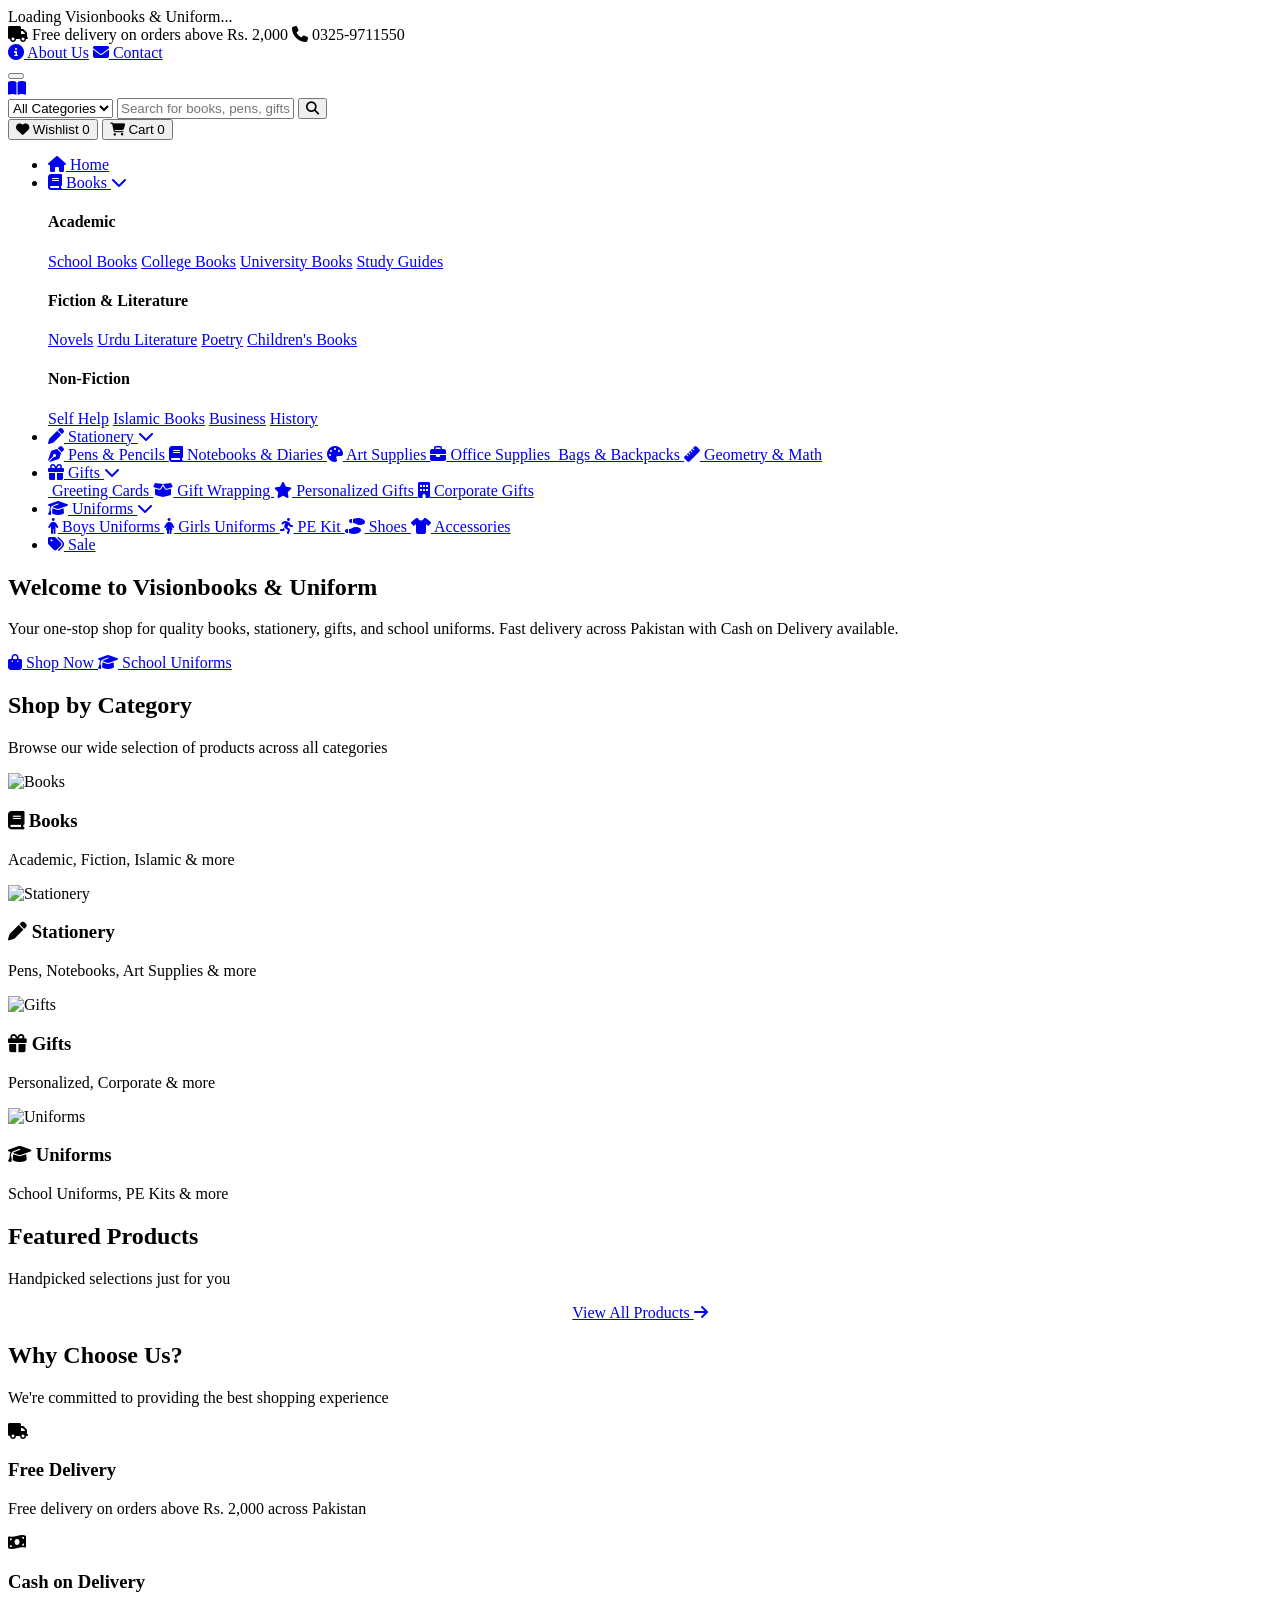
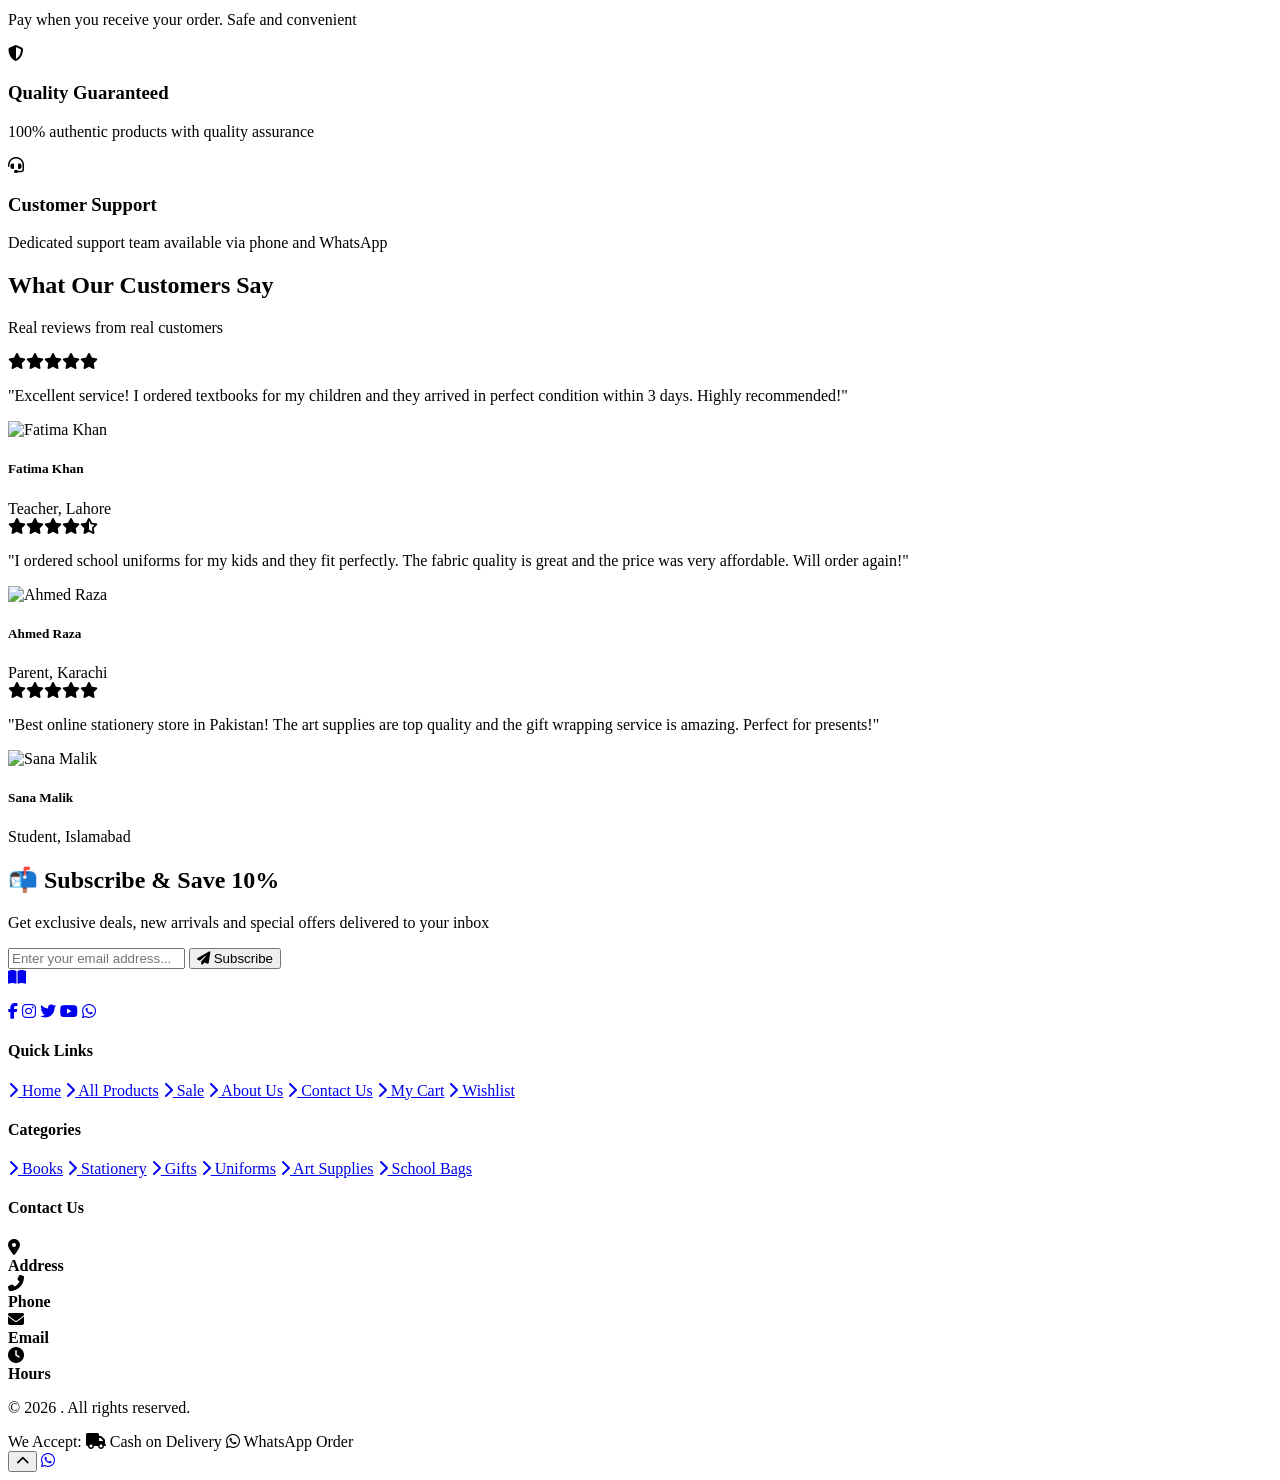
==== index.html @ 7301b4e1 "Fix phone number mismatch in index.html top bar" ====
<!DOCTYPE html>
<html lang="en">
<head>
  <base href="/Vision-Books-And-Uniform-/">
  <meta charset="UTF-8">
  <meta name="viewport" content="width=device-width, initial-scale=1.0">
  <meta name="description" content="Pakistan's premier online store for Books, Stationery, Gifts & School Uniforms. Quality products at affordable prices. Fast delivery across Pakistan.">
  <meta name="keywords" content="books, stationery, gifts, uniforms, school supplies, Pakistan, online store">
  <title>Visionbooks & Uniform – Books, Stationery, Gifts & Uniforms</title>

  <!-- Favicon -->
  <link rel="icon" type="image/svg+xml" href="data:image/svg+xml,<svg xmlns='http://www.w3.org/2000/svg' viewBox='0 0 100 100'><text y='.9em' font-size='90'>📚</text></svg>">

  <!-- Google Fonts -->
  <link rel="preconnect" href="https://fonts.googleapis.com">
  <link rel="preconnect" href="https://fonts.gstatic.com" crossorigin>
  <link href="https://fonts.googleapis.com/css2?family=Poppins:wght@300;400;500;600;700;800&family=Playfair+Display:wght@400;600;700&display=swap" rel="stylesheet">

  <!-- Font Awesome -->
  <link rel="stylesheet" href="https://cdnjs.cloudflare.com/ajax/libs/font-awesome/6.5.0/css/all.min.css">

  <!-- Stylesheet -->
  <link rel="stylesheet" href="css/style.css">
</head>
<body>

  <!-- Page Loader -->
  <div class="page-loader" id="pageLoader">
    <div class="loader-spinner"></div>
    <span class="loader-text">Loading Visionbooks & Uniform...</span>
  </div>

  <!-- Toast Container -->
  <div class="toast-container" id="toastContainer"></div>

  <!-- Top Bar -->
  <div class="top-bar">
    <div class="container">
      <div class="top-bar-left">
        <span><i class="fas fa-truck"></i> Free delivery on orders above Rs. 2,000</span>
        <span><i class="fas fa-phone"></i> <span id="topBarPhone">0325-9711550</span></span>
      </div>
      <div class="top-bar-marquee">
        <span id="announcementMarquee"></span>
      </div>
      <div class="top-bar-right">
        <a href="about.html"><i class="fas fa-info-circle"></i> About Us</a>
        <a href="contact.html"><i class="fas fa-envelope"></i> Contact</a>
      </div>
    </div>
  </div>

  <!-- Header -->
  <header class="header" id="mainHeader">
    <div class="header-main">
      <div class="container">

        <!-- Hamburger (Mobile) -->
        <button class="hamburger" id="hamburger" aria-label="Open Menu">
          <span></span>
          <span></span>
          <span></span>
        </button>

        <!-- Logo -->
        <a href="index.html" class="logo">
          <div class="logo-icon"><i class="fas fa-book-open"></i></div>
          <div class="logo-text">
            <span class="store-name" id="storeName"></span>
            <span class="store-tagline" id="storeTagline"></span>
          </div>
        </a>

        <!-- Search Bar -->
        <div class="search-bar">
          <form id="searchForm" onsubmit="handleSearch(event)">
            <select class="search-category" id="searchCategory">
              <option value="all">All Categories</option>
              <option value="books">Books</option>
              <option value="stationery">Stationery</option>
              <option value="gifts">Gifts</option>
              <option value="uniforms">Uniforms</option>
            </select>
            <input type="text" class="search-input" id="searchInput" placeholder="Search for books, pens, gifts...">
            <button type="submit" class="search-btn"><i class="fas fa-search"></i></button>
          </form>
        </div>

        <!-- Header Actions -->
        <div class="header-actions">
          <button class="header-action-btn" onclick="window.location.href='wishlist.html'" title="Wishlist">
            <i class="fas fa-heart"></i>
            <span>Wishlist</span>
            <span class="action-badge" id="wishlistBadge">0</span>
          </button>
          <button class="header-action-btn" onclick="window.location.href='cart.html'" title="Cart">
            <i class="fas fa-shopping-cart"></i>
            <span>Cart</span>
            <span class="action-badge" id="cartBadge">0</span>
          </button>
        </div>

      </div>
    </div>

    <!-- Navigation -->
    <nav class="nav">
      <ul class="nav-list">
        <li class="nav-item">
          <a href="index.html" class="nav-link active">
            <i class="fas fa-home"></i> Home
          </a>
        </li>

        <li class="nav-item">
          <a href="products.html?cat=books" class="nav-link">
            <i class="fas fa-book"></i> Books <i class="fas fa-chevron-down"></i>
          </a>
          <div class="mega-dropdown">
            <div class="mega-col">
              <h4>Academic</h4>
              <a href="products.html?cat=books&sub=school">School Books</a>
              <a href="products.html?cat=books&sub=college">College Books</a>
              <a href="products.html?cat=books&sub=university">University Books</a>
              <a href="products.html?cat=books&sub=guides">Study Guides</a>
            </div>
            <div class="mega-col">
              <h4>Fiction & Literature</h4>
              <a href="products.html?cat=books&sub=novels">Novels</a>
              <a href="products.html?cat=books&sub=urdu">Urdu Literature</a>
              <a href="products.html?cat=books&sub=poetry">Poetry</a>
              <a href="products.html?cat=books&sub=children">Children's Books</a>
            </div>
            <div class="mega-col">
              <h4>Non-Fiction</h4>
              <a href="products.html?cat=books&sub=selfhelp">Self Help</a>
              <a href="products.html?cat=books&sub=religion">Islamic Books</a>
              <a href="products.html?cat=books&sub=business">Business</a>
              <a href="products.html?cat=books&sub=history">History</a>
            </div>
          </div>
        </li>

        <li class="nav-item">
          <a href="products.html?cat=stationery" class="nav-link">
            <i class="fas fa-pen"></i> Stationery <i class="fas fa-chevron-down"></i>
          </a>
          <div class="dropdown">
            <a href="products.html?cat=stationery&sub=pens" class="dropdown-item">
              <i class="fas fa-pen-nib"></i> Pens & Pencils
            </a>
            <a href="products.html?cat=stationery&sub=notebooks" class="dropdown-item">
              <i class="fas fa-book"></i> Notebooks & Diaries
            </a>
            <a href="products.html?cat=stationery&sub=art" class="dropdown-item">
              <i class="fas fa-palette"></i> Art Supplies
            </a>
            <a href="products.html?cat=stationery&sub=office" class="dropdown-item">
              <i class="fas fa-briefcase"></i> Office Supplies
            </a>
            <a href="products.html?cat=stationery&sub=bags" class="dropdown-item">
              <i class="fas fa-backpack"></i> Bags & Backpacks
            </a>
            <a href="products.html?cat=stationery&sub=geometry" class="dropdown-item">
              <i class="fas fa-ruler"></i> Geometry & Math
            </a>
          </div>
        </li>

        <li class="nav-item">
          <a href="products.html?cat=gifts" class="nav-link">
            <i class="fas fa-gift"></i> Gifts <i class="fas fa-chevron-down"></i>
          </a>
          <div class="dropdown">
            <a href="products.html?cat=gifts&sub=cards" class="dropdown-item">
              <i class="fas fa-envelope-open-heart"></i> Greeting Cards
            </a>
            <a href="products.html?cat=gifts&sub=wrapping" class="dropdown-item">
              <i class="fas fa-box-open"></i> Gift Wrapping
            </a>
            <a href="products.html?cat=gifts&sub=personalized" class="dropdown-item">
              <i class="fas fa-star"></i> Personalized Gifts
            </a>
            <a href="products.html?cat=gifts&sub=corporate" class="dropdown-item">
              <i class="fas fa-building"></i> Corporate Gifts
            </a>
          </div>
        </li>

        <li class="nav-item">
          <a href="products.html?cat=uniforms" class="nav-link">
            <i class="fas fa-graduation-cap"></i> Uniforms <i class="fas fa-chevron-down"></i>
          </a>
          <div class="dropdown">
            <a href="products.html?cat=uniforms&sub=boys" class="dropdown-item">
              <i class="fas fa-male"></i> Boys Uniforms
            </a>
            <a href="products.html?cat=uniforms&sub=girls" class="dropdown-item">
              <i class="fas fa-female"></i> Girls Uniforms
            </a>
            <a href="products.html?cat=uniforms&sub=pe" class="dropdown-item">
              <i class="fas fa-running"></i> PE Kit
            </a>
            <a href="products.html?cat=uniforms&sub=shoes" class="dropdown-item">
              <i class="fas fa-shoe-prints"></i> Shoes
            </a>
            <a href="products.html?cat=uniforms&sub=accessories" class="dropdown-item">
              <i class="fas fa-tshirt"></i> Accessories
            </a>
          </div>
        </li>

        <li class="nav-item">
          <a href="products.html?sale=true" class="nav-link">
            <i class="fas fa-tags"></i> Sale
          </a>
        </li>
      </ul>
    </nav>
  </header>

  <!-- Hero Section -->
  <section class="hero">
    <div class="container">
      <div class="hero-content reveal">
        <h1>Welcome to <span class="hero-highlight">Visionbooks & Uniform</span></h1>
        <p>Your one-stop shop for quality books, stationery, gifts, and school uniforms. Fast delivery across Pakistan with Cash on Delivery available.</p>
        <div class="hero-buttons">
          <a href="products.html" class="btn btn-primary">
            <i class="fas fa-shopping-bag"></i> Shop Now
          </a>
          <a href="products.html?cat=uniforms" class="btn btn-outline">
            <i class="fas fa-graduation-cap"></i> School Uniforms
          </a>
        </div>
      </div>
    </div>
  </section>

  <!-- Categories Section -->
  <section>
    <div class="container">
      <div class="section-header reveal">
        <h2>Shop by Category</h2>
        <p>Browse our wide selection of products across all categories</p>
      </div>

      <div class="category-grid">
        <div class="category-card reveal" onclick="window.location.href='products.html?cat=books'">
          <div class="category-card-image">
            <img src="https://images.unsplash.com/photo-1512820790803-83ca734da794?w=600&q=80" alt="Books" loading="lazy">
          </div>
          <div class="category-card-content">
            <h3><i class="fas fa-book"></i> Books</h3>
            <p>Academic, Fiction, Islamic & more</p>
          </div>
        </div>

        <div class="category-card reveal" onclick="window.location.href='products.html?cat=stationery'">
          <div class="category-card-image">
            <img src="https://images.unsplash.com/photo-1513364776144-60967b0f800f?w=600&q=80" alt="Stationery" loading="lazy">
          </div>
          <div class="category-card-content">
            <h3><i class="fas fa-pen"></i> Stationery</h3>
            <p>Pens, Notebooks, Art Supplies & more</p>
          </div>
        </div>

        <div class="category-card reveal" onclick="window.location.href='products.html?cat=gifts'">
          <div class="category-card-image">
            <img src="https://images.unsplash.com/photo-1513885535751-8b9238bd345a?w=600&q=80" alt="Gifts" loading="lazy">
          </div>
          <div class="category-card-content">
            <h3><i class="fas fa-gift"></i> Gifts</h3>
            <p>Personalized, Corporate & more</p>
          </div>
        </div>

        <div class="category-card reveal" onclick="window.location.href='products.html?cat=uniforms'">
          <div class="category-card-image">
            <img src="https://images.unsplash.com/photo-1503342217505-b0a15ec3261c?w=600&q=80" alt="Uniforms" loading="lazy">
          </div>
          <div class="category-card-content">
            <h3><i class="fas fa-graduation-cap"></i> Uniforms</h3>
            <p>School Uniforms, PE Kits & more</p>
          </div>
        </div>
      </div>
    </div>
  </section>

  <!-- Featured Products -->
  <section>
    <div class="container">
      <div class="section-header reveal">
        <h2>Featured Products</h2>
        <p>Handpicked selections just for you</p>
      </div>

      <div class="product-grid" id="featuredProducts">
        <!-- Products loaded by JavaScript -->
      </div>

      <div style="text-align: center; margin-top: var(--space-2xl);">
        <a href="products.html" class="btn btn-primary">
          View All Products <i class="fas fa-arrow-right"></i>
        </a>
      </div>
    </div>
  </section>

  <!-- Features Section -->
  <section>
    <div class="container">
      <div class="section-header reveal">
        <h2>Why Choose Us?</h2>
        <p>We're committed to providing the best shopping experience</p>
      </div>

      <div class="features-grid">
        <div class="feature-card reveal">
          <div class="feature-icon">
            <i class="fas fa-truck"></i>
          </div>
          <h3>Free Delivery</h3>
          <p>Free delivery on orders above Rs. 2,000 across Pakistan</p>
        </div>

        <div class="feature-card reveal">
          <div class="feature-icon">
            <i class="fas fa-money-bill-wave"></i>
          </div>
          <h3>Cash on Delivery</h3>
          <p>Pay when you receive your order. Safe and convenient</p>
        </div>

        <div class="feature-card reveal">
          <div class="feature-icon">
            <i class="fas fa-shield-alt"></i>
          </div>
          <h3>Quality Guaranteed</h3>
          <p>100% authentic products with quality assurance</p>
        </div>

        <div class="feature-card reveal">
          <div class="feature-icon">
            <i class="fas fa-headset"></i>
          </div>
          <h3>Customer Support</h3>
          <p>Dedicated support team available via phone and WhatsApp</p>
        </div>
      </div>
    </div>
  </section>

  <!-- Testimonials -->
  <section>
    <div class="container">
      <div class="section-header reveal">
        <h2>What Our Customers Say</h2>
        <p>Real reviews from real customers</p>
      </div>

      <div class="testimonials-grid">
        <div class="testimonial-card reveal">
          <div class="testimonial-stars">
            <i class="fas fa-star"></i><i class="fas fa-star"></i><i class="fas fa-star"></i><i class="fas fa-star"></i><i class="fas fa-star"></i>
          </div>
          <p class="testimonial-text">"Excellent service! I ordered textbooks for my children and they arrived in perfect condition within 3 days. Highly recommended!"</p>
          <div class="testimonial-author">
            <img src="https://images.unsplash.com/photo-1494790108377-be9c29b29330?w=100&q=80" alt="Fatima Khan" class="testimonial-avatar" loading="lazy">
            <div class="testimonial-author-info">
              <h5>Fatima Khan</h5>
              <span>Teacher, Lahore</span>
            </div>
          </div>
        </div>

        <div class="testimonial-card reveal">
          <div class="testimonial-stars">
            <i class="fas fa-star"></i><i class="fas fa-star"></i><i class="fas fa-star"></i><i class="fas fa-star"></i><i class="fas fa-star-half-alt"></i>
          </div>
          <p class="testimonial-text">"I ordered school uniforms for my kids and they fit perfectly. The fabric quality is great and the price was very affordable. Will order again!"</p>
          <div class="testimonial-author">
            <img src="https://images.unsplash.com/photo-1507003211169-0a1dd7228f2d?w=100&q=80" alt="Ahmed Raza" class="testimonial-avatar" loading="lazy">
            <div class="testimonial-author-info">
              <h5>Ahmed Raza</h5>
              <span>Parent, Karachi</span>
            </div>
          </div>
        </div>

        <div class="testimonial-card reveal">
          <div class="testimonial-stars">
            <i class="fas fa-star"></i><i class="fas fa-star"></i><i class="fas fa-star"></i><i class="fas fa-star"></i><i class="fas fa-star"></i>
          </div>
          <p class="testimonial-text">"Best online stationery store in Pakistan! The art supplies are top quality and the gift wrapping service is amazing. Perfect for presents!"</p>
          <div class="testimonial-author">
            <img src="https://images.unsplash.com/photo-1438761681033-6461ffad8d80?w=100&q=80" alt="Sana Malik" class="testimonial-avatar" loading="lazy">
            <div class="testimonial-author-info">
              <h5>Sana Malik</h5>
              <span>Student, Islamabad</span>
            </div>
          </div>
        </div>
      </div>
    </div>
  </section>

  <!-- Newsletter -->
  <section class="newsletter">
    <div class="container">
      <div class="reveal">
        <h2>📬 Subscribe & Save 10%</h2>
        <p>Get exclusive deals, new arrivals and special offers delivered to your inbox</p>
        <form class="newsletter-form" onsubmit="handleNewsletter(event)">
          <input type="email" placeholder="Enter your email address..." required>
          <button type="submit"><i class="fas fa-paper-plane"></i> Subscribe</button>
        </form>
      </div>
    </div>
  </section>

  <!-- Footer -->
  <footer class="footer">
    <div class="container">
      <div class="footer-grid">

        <!-- Brand -->
        <div class="footer-brand">
          <a href="index.html" class="logo">
            <div class="logo-icon"><i class="fas fa-book-open"></i></div>
            <div class="logo-text">
              <span class="store-name" id="footerStoreName"></span>
              <span class="store-tagline" id="footerStoreTagline"></span>
            </div>
          </a>
          <p id="footerDescription"></p>
          <div class="footer-social">
            <a href="#" class="social-btn" title="Facebook" id="facebookLink"><i class="fab fa-facebook-f"></i></a>
            <a href="#" class="social-btn" title="Instagram" id="instagramLink"><i class="fab fa-instagram"></i></a>
            <a href="#" class="social-btn" title="Twitter" id="twitterLink"><i class="fab fa-twitter"></i></a>
            <a href="#" class="social-btn" title="YouTube" id="youtubeLink"><i class="fab fa-youtube"></i></a>
            <a href="#" class="social-btn" title="WhatsApp" id="whatsappLink"><i class="fab fa-whatsapp"></i></a>
          </div>
        </div>

        <!-- Quick Links -->
        <div class="footer-col">
          <h4>Quick Links</h4>
          <div class="footer-links">
            <a href="index.html"><i class="fas fa-chevron-right"></i> Home</a>
            <a href="products.html"><i class="fas fa-chevron-right"></i> All Products</a>
            <a href="products.html?sale=true"><i class="fas fa-chevron-right"></i> Sale</a>
            <a href="about.html"><i class="fas fa-chevron-right"></i> About Us</a>
            <a href="contact.html"><i class="fas fa-chevron-right"></i> Contact Us</a>
            <a href="cart.html"><i class="fas fa-chevron-right"></i> My Cart</a>
            <a href="wishlist.html"><i class="fas fa-chevron-right"></i> Wishlist</a>
          </div>
        </div>

        <!-- Categories -->
        <div class="footer-col">
          <h4>Categories</h4>
          <div class="footer-links">
            <a href="products.html?cat=books"><i class="fas fa-chevron-right"></i> Books</a>
            <a href="products.html?cat=stationery"><i class="fas fa-chevron-right"></i> Stationery</a>
            <a href="products.html?cat=gifts"><i class="fas fa-chevron-right"></i> Gifts</a>
            <a href="products.html?cat=uniforms"><i class="fas fa-chevron-right"></i> Uniforms</a>
            <a href="products.html?cat=stationery&sub=art"><i class="fas fa-chevron-right"></i> Art Supplies</a>
            <a href="products.html?cat=stationery&sub=bags"><i class="fas fa-chevron-right"></i> School Bags</a>
          </div>
        </div>

        <!-- Contact -->
        <div class="footer-col">
          <h4>Contact Us</h4>
          <div class="footer-contact-item">
            <i class="fas fa-map-marker-alt"></i>
            <div>
              <strong>Address</strong>
              <span id="footerAddress"></span>
            </div>
          </div>
          <div class="footer-contact-item">
            <i class="fas fa-phone-alt"></i>
            <div>
              <strong>Phone</strong>
              <span id="footerPhone"></span>
            </div>
          </div>
          <div class="footer-contact-item">
            <i class="fas fa-envelope"></i>
            <div>
              <strong>Email</strong>
              <span id="footerEmail"></span>
            </div>
          </div>
          <div class="footer-contact-item">
            <i class="fas fa-clock"></i>
            <div>
              <strong>Hours</strong>
              <span id="footerHoursWeekdays"></span>
              <span id="footerHoursWeekend"></span>
            </div>
          </div>
        </div>

      </div>

      <!-- Footer Bottom -->
      <div class="footer-bottom">
        <p>© 2026 <span id="footerCopyright"></span>. All rights reserved.</p>
        <div class="payment-methods">
          <span>We Accept:</span>
          <span class="payment-icon"><i class="fas fa-truck"></i> Cash on Delivery</span>
          <span class="payment-icon"><i class="fab fa-whatsapp"></i> WhatsApp Order</span>
        </div>
      </div>
    </div>
  </footer>

  <!-- Back to Top Button -->
  <button class="back-to-top" id="backToTop">
    <i class="fas fa-chevron-up"></i>
  </button>

  <!-- WhatsApp Button -->
  <a href="#" class="whatsapp-btn" id="whatsappFloatBtn" target="_blank" title="Chat on WhatsApp">
    <i class="fab fa-whatsapp"></i>
  </a>

  <!-- Scripts -->
  <script src="https://cdn.jsdelivr.net/npm/@supabase/supabase-js"></script>
  <script src="js/config.js"></script>
  <script src="js/supabase-client.js"></script>
  <script src="js/products.js"></script>
  <script src="js/cart.js"></script>
  <script src="js/wishlist.js"></script>
  <script src="js/utils.js"></script>
  <script>
    // Initialize homepage
    document.addEventListener('DOMContentLoaded', async function() {
      // Update page with config data
      document.getElementById('storeName').textContent = CONFIG.store.name;
      document.getElementById('storeTagline').textContent = CONFIG.store.tagline;
      document.getElementById('footerStoreName').textContent = CONFIG.store.name;
      document.getElementById('footerStoreTagline').textContent = CONFIG.store.tagline;
      document.getElementById('footerDescription').textContent = CONFIG.store.description;
      document.getElementById('footerAddress').textContent = CONFIG.store.address;
      document.getElementById('footerPhone').textContent = CONFIG.store.phone;
      document.getElementById('topBarPhone').textContent = CONFIG.store.phone;
      document.getElementById('footerEmail').textContent = CONFIG.store.email;
      document.getElementById('footerHoursWeekdays').textContent = CONFIG.store.hours.weekdays;
      document.getElementById('footerHoursWeekend').textContent = CONFIG.store.hours.weekend;
      document.getElementById('footerCopyright').textContent = CONFIG.store.name;
      
      // Update announcement marquee
      document.getElementById('announcementMarquee').textContent = CONFIG.announcements.join(' | ');
      
      // Update social links
      document.getElementById('facebookLink').href = CONFIG.social.facebook;
      document.getElementById('instagramLink').href = CONFIG.social.instagram;
      document.getElementById('twitterLink').href = CONFIG.social.twitter;
      document.getElementById('youtubeLink').href = CONFIG.social.youtube;
      document.getElementById('whatsappLink').href = CONFIG.social.whatsapp;
      document.getElementById('whatsappFloatBtn').href = CONFIG.social.whatsapp;

      // Load featured products from Supabase
      try {
        const featuredProducts = await loadAllProducts();
        const featured = featuredProducts.filter(p => p.featured).slice(0, 8);
        const container = document.getElementById('featuredProducts');
        container.innerHTML = featured.map(p => generateProductCard(p)).join('');
      } catch (error) {
        console.error('Error loading products:', error);
        // Fallback to local products
        const featuredProducts = getFeaturedProducts().slice(0, 8);
        const container = document.getElementById('featuredProducts');
        container.innerHTML = featuredProducts.map(p => generateProductCard(p)).join('');
      }
    });
  </script>

</body>
</html>
---- css/style.css ----
/**
 * VISIONBOOKS & UNIFORM
 * Modern E-Commerce Stylesheet
 * Warm, Professional Bookshop Aesthetic
 */

/* ================================
   CSS VARIABLES & ROOT SETTINGS
   ================================ */
:root {
  /* Colors - Warm Bookshop Palette */
  --primary: #1a3c5e;           /* Deep navy blue */
  --primary-light: #2d5475;     /* Lighter navy */
  --primary-dark: #0f2438;      /* Darker navy */
  --accent: #d4893f;            /* Warm copper/gold */
  --accent-light: #e8a563;      /* Light copper */
  --accent-dark: #b87230;       /* Dark copper */
  
  /* Neutrals */
  --cream: #faf7f2;             /* Warm cream background */
  --beige: #e8e1d5;             /* Soft beige */
  --brown: #5d4e3c;             /* Warm brown for text */
  --gray-100: #f5f3ef;
  --gray-200: #e5e1d8;
  --gray-300: #ccc6ba;
  --gray-400: #a39c8f;
  --gray-500: #6b6458;
  --gray-600: #4a433a;
  --gray-700: #2d2822;
  --gray-800: #1a1612;
  --white: #ffffff;
  --black: #1a1612;
  
  /* Semantic Colors */
  --success: #2d7a4f;
  --warning: #d4893f;
  --error: #c44536;
  --info: #2d5475;
  
  /* Typography */
  --font-heading: 'Playfair Display', Georgia, serif;
  --font-body: 'Poppins', 'Segoe UI', system-ui, sans-serif;
  --font-mono: 'Courier New', monospace;
  
  /* Font Sizes */
  --text-xs: 0.75rem;    /* 12px */
  --text-sm: 0.875rem;   /* 14px */
  --text-base: 1rem;     /* 16px */
  --text-lg: 1.125rem;   /* 18px */
  --text-xl: 1.25rem;    /* 20px */
  --text-2xl: 1.5rem;    /* 24px */
  --text-3xl: 1.875rem;  /* 30px */
  --text-4xl: 2.25rem;   /* 36px */
  --text-5xl: 3rem;      /* 48px */
  
  /* Spacing */
  --space-xs: 0.25rem;   /* 4px */
  --space-sm: 0.5rem;    /* 8px */
  --space-md: 1rem;      /* 16px */
  --space-lg: 1.5rem;    /* 24px */
  --space-xl: 2rem;      /* 32px */
  --space-2xl: 3rem;     /* 48px */
  --space-3xl: 4rem;     /* 64px */
  
  /* Layout */
  --container-max: 1280px;
  --border-radius: 8px;
  --border-radius-sm: 4px;
  --border-radius-lg: 12px;
  
  /* Shadows */
  --shadow-sm: 0 1px 3px rgba(26,22,18,0.08);
  --shadow: 0 2px 8px rgba(26,22,18,0.12);
  --shadow-lg: 0 8px 24px rgba(26,22,18,0.15);
  --shadow-xl: 0 16px 48px rgba(26,22,18,0.2);
  
  /* Transitions */
  --transition-fast: 150ms ease;
  --transition: 250ms ease;
  --transition-slow: 350ms ease;
  
  /* Z-Index Scale */
  --z-dropdown: 1000;
  --z-sticky: 1020;
  --z-modal: 1050;
  --z-toast: 1100;
}

/* ================================
   RESET & BASE STYLES
   ================================ */
*,
*::before,
*::after {
  box-sizing: border-box;
  margin: 0;
  padding: 0;
}

html {
  font-size: 16px;
  -webkit-font-smoothing: antialiased;
  -moz-osx-font-smoothing: grayscale;
  scroll-behavior: smooth;
}

body {
  font-family: var(--font-body);
  font-size: var(--text-base);
  line-height: 1.6;
  color: var(--brown);
  background-color: var(--cream);
  overflow-x: hidden;
}

body.menu-open {
  overflow: hidden;
}

img {
  max-width: 100%;
  height: auto;
  display: block;
}

a {
  color: var(--primary);
  text-decoration: none;
  transition: color var(--transition-fast);
}

a:hover {
  color: var(--accent);
}

button {
  font-family: inherit;
  cursor: pointer;
  border: none;
  background: none;
}

input,
textarea,
select {
  font-family: inherit;
  font-size: inherit;
  border: 1px solid var(--gray-300);
  border-radius: var(--border-radius-sm);
  padding: 0.75rem;
  transition: border-color var(--transition-fast);
}

input:focus,
textarea:focus,
select:focus {
  outline: none;
  border-color: var(--primary);
}

/* ================================
   TYPOGRAPHY
   ================================ */
h1, h2, h3, h4, h5, h6 {
  font-family: var(--font-heading);
  font-weight: 700;
  line-height: 1.2;
  color: var(--primary-dark);
  margin-bottom: var(--space-md);
}

h1 { font-size: var(--text-5xl); }
h2 { font-size: var(--text-4xl); }
h3 { font-size: var(--text-3xl); }
h4 { font-size: var(--text-2xl); }
h5 { font-size: var(--text-xl); }
h6 { font-size: var(--text-lg); }

p {
  margin-bottom: var(--space-md);
}

/* ================================
   UTILITIES
   ================================ */
.container {
  max-width: var(--container-max);
  margin: 0 auto;
  padding: 0 var(--space-md);
}

.text-center { text-align: center; }
.text-right { text-align: right; }

.btn {
  display: inline-flex;
  align-items: center;
  justify-content: center;
  gap: 0.5rem;
  padding: 0.75rem 1.5rem;
  font-weight: 600;
  font-size: var(--text-base);
  border-radius: var(--border-radius);
  transition: all var(--transition);
  cursor: pointer;
  border: none;
  text-decoration: none;
  white-space: nowrap;
}

.btn-primary {
  background: var(--primary);
  color: var(--white);
}

.btn-primary:hover {
  background: var(--primary-light);
  transform: translateY(-2px);
  box-shadow: var(--shadow-lg);
}

.btn-secondary {
  background: var(--accent);
  color: var(--white);
}

.btn-secondary:hover {
  background: var(--accent-dark);
  transform: translateY(-2px);
}

.btn-outline {
  background: transparent;
  border: 2px solid var(--primary);
  color: var(--primary);
}

.btn-outline:hover {
  background: var(--primary);
  color: var(--white);
}

.btn-link {
  background: transparent;
  color: var(--gray-600);
  padding: 0.5rem;
  text-decoration: underline;
}

.btn-block {
  width: 100%;
}

.btn-whatsapp {
  background: #25D366;
  color: white;
}

.btn-whatsapp:hover {
  background: #1fb854;
}

/* ================================
   PAGE LOADER
   ================================ */
.page-loader {
  position: fixed;
  top: 0;
  left: 0;
  width: 100%;
  height: 100%;
  background: var(--cream);
  display: flex;
  flex-direction: column;
  align-items: center;
  justify-content: center;
  z-index: 9999;
  transition: opacity 0.5s ease;
}

.page-loader.fade-out {
  opacity: 0;
  pointer-events: none;
}

.loader-spinner {
  width: 50px;
  height: 50px;
  border: 4px solid var(--gray-300);
  border-top-color: var(--accent);
  border-radius: 50%;
  animation: spin 1s linear infinite;
}

@keyframes spin {
  to { transform: rotate(360deg); }
}

.loader-text {
  margin-top: var(--space-md);
  color: var(--gray-600);
  font-size: var(--text-sm);
}

/* ================================
   TOAST NOTIFICATIONS
   ================================ */
.toast-container {
  position: fixed;
  top: var(--space-lg);
  right: var(--space-lg);
  z-index: var(--z-toast);
  display: flex;
  flex-direction: column;
  gap: var(--space-sm);
}

.toast {
  display: flex;
  align-items: center;
  gap: var(--space-md);
  padding: var(--space-md) var(--space-lg);
  background: var(--white);
  border-radius: var(--border-radius);
  box-shadow: var(--shadow-lg);
  min-width: 300px;
  transform: translateX(400px);
  opacity: 0;
  transition: all var(--transition);
}

.toast.show {
  transform: translateX(0);
  opacity: 1;
}

.toast i {
  font-size: var(--text-xl);
}

.toast-success { border-left: 4px solid var(--success); }
.toast-success i { color: var(--success); }

.toast-error { border-left: 4px solid var(--error); }
.toast-error i { color: var(--error); }

.toast-warning { border-left: 4px solid var(--warning); }
.toast-warning i { color: var(--warning); }

.toast-info { border-left: 4px solid var(--info); }
.toast-info i { color: var(--info); }

/* ================================
   TOP BAR
   ================================ */
.top-bar {
  background: var(--primary-dark);
  color: var(--white);
  font-size: var(--text-sm);
  padding: 0.5rem 0;
  overflow: hidden;
}

.top-bar .container {
  display: grid;
  grid-template-columns: 1fr 2fr 1fr;
  align-items: center;
  gap: var(--space-md);
}

.top-bar-left,
.top-bar-right {
  display: flex;
  gap: var(--space-lg);
  align-items: center;
}

.top-bar-right {
  justify-content: flex-end;
}

.top-bar a {
  color: var(--white);
  transition: color var(--transition-fast);
}

.top-bar a:hover {
  color: var(--accent-light);
}

.top-bar-marquee {
  overflow: hidden;
}

.top-bar-marquee span {
  display: inline-block;
  white-space: nowrap;
  animation: marquee 30s linear infinite;
}

@keyframes marquee {
  from { transform: translateX(0); }
  to { transform: translateX(-50%); }
}

/* ================================
   HEADER
   ================================ */
.header {
  background: var(--white);
  box-shadow: var(--shadow-sm);
  position: sticky;
  top: 0;
  z-index: var(--z-sticky);
  transition: all var(--transition);
}

.header.sticky {
  box-shadow: var(--shadow);
}

.header-main {
  padding: var(--space-lg) 0;
}

.header-main .container {
  display: grid;
  grid-template-columns: auto 1fr auto;
  align-items: center;
  gap: var(--space-xl);
}

/* Hamburger Menu */
.hamburger {
  display: none;
  flex-direction: column;
  gap: 5px;
  cursor: pointer;
  padding: 0.5rem;
}

.hamburger span {
  width: 25px;
  height: 3px;
  background: var(--primary);
  border-radius: 2px;
  transition: all var(--transition);
}

.hamburger.active span:nth-child(1) {
  transform: rotate(45deg) translate(8px, 8px);
}

.hamburger.active span:nth-child(2) {
  opacity: 0;
}

.hamburger.active span:nth-child(3) {
  transform: rotate(-45deg) translate(7px, -7px);
}

/* Logo */
.logo {
  display: flex;
  align-items: center;
  gap: var(--space-md);
  font-weight: 700;
  text-decoration: none;
  color: var(--primary);
}

.logo-icon {
  width: 50px;
  height: 50px;
  background: linear-gradient(135deg, var(--primary), var(--primary-light));
  border-radius: var(--border-radius);
  display: flex;
  align-items: center;
  justify-content: center;
  color: var(--white);
  font-size: var(--text-2xl);
}

.logo-text {
  display: flex;
  flex-direction: column;
}

.store-name {
  font-family: var(--font-heading);
  font-size: var(--text-xl);
  color: var(--primary-dark);
  line-height: 1.2;
}

.store-tagline {
  font-size: var(--text-xs);
  color: var(--accent);
  font-weight: 400;
}

/* Search Bar */
.search-bar {
  flex: 1;
  max-width: 600px;
}

.search-bar form {
  display: flex;
  border: 2px solid var(--gray-300);
  border-radius: var(--border-radius-lg);
  overflow: hidden;
  transition: border-color var(--transition-fast);
}

.search-bar form:focus-within {
  border-color: var(--primary);
}

.search-category {
  padding: 0.75rem var(--space-md);
  border: none;
  background: var(--gray-100);
  color: var(--brown);
  cursor: pointer;
  font-size: var(--text-sm);
}

.search-input {
  flex: 1;
  padding: 0.75rem var(--space-md);
  border: none;
  font-size: var(--text-base);
}

.search-btn {
  padding: 0.75rem var(--space-lg);
  background: var(--accent);
  color: var(--white);
  border: none;
  cursor: pointer;
  transition: background var(--transition-fast);
}

.search-btn:hover {
  background: var(--accent-dark);
}

/* Header Actions */
.header-actions {
  display: flex;
  gap: var(--space-md);
}

.header-action-btn {
  display: flex;
  flex-direction: column;
  align-items: center;
  gap: 0.25rem;
  padding: 0.5rem var(--space-md);
  background: transparent;
  border: none;
  cursor: pointer;
  color: var(--primary);
  position: relative;
  transition: color var(--transition-fast);
}

.header-action-btn:hover {
  color: var(--accent);
}

.header-action-btn i {
  font-size: var(--text-2xl);
}

.header-action-btn span {
  font-size: var(--text-xs);
  font-weight: 600;
}

.action-badge {
  position: absolute;
  top: 0;
  right: 0;
  background: var(--error);
  color: var(--white);
  width: 20px;
  height: 20px;
  border-radius: 50%;
  font-size: 0.65rem;
  font-weight: 700;
  display: none;
  align-items: center;
  justify-content: center;
}

/* Cart icon bounce animation */
.header-action-btn i.bounce {
  animation: bounce 0.5s ease;
}

@keyframes bounce {
  0%, 100% { transform: scale(1); }
  50% { transform: scale(1.2); }
}

/* ================================
   NAVIGATION
   ================================ */
.nav {
  background: var(--primary);
  position: relative;
}

.nav-list {
  display: flex;
  list-style: none;
  justify-content: center;
  gap: var(--space-sm);
}

.nav-item {
  position: relative;
}

.nav-link {
  display: flex;
  align-items: center;
  gap: 0.5rem;
  padding: var(--space-md) var(--space-lg);
  color: var(--white);
  font-weight: 500;
  font-size: var(--text-sm);
  transition: all var(--transition-fast);
  border-radius: var(--border-radius-sm);
}

.nav-link:hover,
.nav-link.active {
  background: rgba(255,255,255,0.1);
  color: var(--accent-light);
}

.nav-link i:last-child {
  font-size: 0.7rem;
  transition: transform var(--transition-fast);
}

.nav-item:hover .nav-link i:last-child {
  transform: rotate(180deg);
}

/* Dropdowns */
.dropdown {
  position: absolute;
  top: 100%;
  left: 0;
  background: var(--white);
  min-width: 220px;
  border-radius: var(--border-radius);
  box-shadow: var(--shadow-lg);
  opacity: 0;
  visibility: hidden;
  transform: translateY(-10px);
  transition: all var(--transition);
  z-index: var(--z-dropdown);
  padding: var(--space-sm);
}

.nav-item:hover .dropdown {
  opacity: 1;
  visibility: visible;
  transform: translateY(0);
}

.dropdown-item {
  display: flex;
  align-items: center;
  gap: var(--space-sm);
  padding: 0.75rem var(--space-md);
  color: var(--primary);
  border-radius: var(--border-radius-sm);
  transition: all var(--transition-fast);
}

.dropdown-item:hover {
  background: var(--gray-100);
  color: var(--accent);
}

/* Mega Dropdown */
.mega-dropdown {
  position: absolute;
  top: 100%;
  left: 0;
  background: var(--white);
  width: max-content;
  min-width: 600px;
  border-radius: var(--border-radius);
  box-shadow: var(--shadow-lg);
  opacity: 0;
  visibility: hidden;
  transform: translateY(-10px);
  transition: all var(--transition);
  z-index: var(--z-dropdown);
  padding: var(--space-lg);
  display: grid;
  grid-template-columns: repeat(3, 1fr);
  gap: var(--space-lg);
}

.nav-item:hover .mega-dropdown {
  opacity: 1;
  visibility: visible;
  transform: translateY(0);
}

.mega-col h4 {
  font-size: var(--text-base);
  color: var(--primary-dark);
  margin-bottom: var(--space-md);
  padding-bottom: 0.5rem;
  border-bottom: 2px solid var(--accent);
}

.mega-col a {
  display: block;
  padding: 0.5rem 0;
  color: var(--brown);
  transition: all var(--transition-fast);
}

.mega-col a:hover {
  color: var(--accent);
  padding-left: 0.5rem;
}

/* ================================
   HERO SECTION
   ================================ */
.hero {
  background: linear-gradient(135deg, var(--primary-dark), var(--primary));
  color: var(--white);
  padding: var(--space-3xl) 0;
  position: relative;
  overflow: hidden;
}

.hero::before {
  content: '';
  position: absolute;
  top: 0;
  right: 0;
  width: 50%;
  height: 100%;
  background: url('data:image/svg+xml,<svg xmlns="http://www.w3.org/2000/svg" viewBox="0 0 100 100"><text y="0.9em" font-size="90" opacity="0.05">📚</text></svg>') repeat;
  background-size: 100px;
  opacity: 0.1;
}

.hero .container {
  position: relative;
  z-index: 1;
}

.hero-content {
  max-width: 600px;
}

.hero h1 {
  color: var(--white);
  font-size: var(--text-5xl);
  margin-bottom: var(--space-lg);
  line-height: 1.1;
}

.hero-highlight {
  color: var(--accent-light);
}

.hero p {
  font-size: var(--text-lg);
  margin-bottom: var(--space-xl);
  opacity: 0.9;
}

.hero-buttons {
  display: flex;
  gap: var(--space-md);
  flex-wrap: wrap;
}

/* ================================
   SECTIONS
   ================================ */
section {
  padding: var(--space-3xl) 0;
}

section:nth-child(even) {
  background: var(--white);
}

.section-header {
  text-align: center;
  margin-bottom: var(--space-2xl);
}

.section-header h2 {
  font-size: var(--text-4xl);
  margin-bottom: var(--space-sm);
}

.section-header p {
  font-size: var(--text-lg);
  color: var(--gray-600);
  max-width: 600px;
  margin: 0 auto;
}

/* Reveal Animation */
.reveal {
  opacity: 0;
  transform: translateY(30px);
  transition: all 0.6s ease;
}

.reveal.active {
  opacity: 1;
  transform: translateY(0);
}

/* ================================
   CATEGORY CARDS
   ================================ */
.category-grid {
  display: grid;
  grid-template-columns: repeat(auto-fit, minmax(280px, 1fr));
  gap: var(--space-lg);
}

.category-card {
  background: var(--white);
  border-radius: var(--border-radius-lg);
  overflow: hidden;
  box-shadow: var(--shadow);
  transition: all var(--transition);
  cursor: pointer;
}

.category-card:hover {
  transform: translateY(-8px);
  box-shadow: var(--shadow-xl);
}

.category-card-image {
  height: 200px;
  background: var(--gray-200);
  overflow: hidden;
  position: relative;
}

.category-card-image img {
  width: 100%;
  height: 100%;
  object-fit: cover;
  transition: transform 0.5s ease;
}

.category-card:hover .category-card-image img {
  transform: scale(1.1);
}

.category-card-content {
  padding: var(--space-lg);
  text-align: center;
}

.category-card h3 {
  font-size: var(--text-2xl);
  margin-bottom: var(--space-sm);
  color: var(--primary);
}

.category-card p {
  color: var(--gray-600);
  margin-bottom: 0;
}

/* ================================
   PRODUCT CARDS
   ================================ */
.product-grid {
  display: grid;
  grid-template-columns: repeat(auto-fill, minmax(280px, 1fr));
  gap: var(--space-xl);
}

.product-card {
  background: var(--white);
  border-radius: var(--border-radius-lg);
  overflow: hidden;
  box-shadow: var(--shadow);
  transition: all var(--transition);
  position: relative;
}

.product-card:hover {
  transform: translateY(-4px);
  box-shadow: var(--shadow-lg);
}

.product-image-wrap {
  position: relative;
  height: 300px;
  overflow: hidden;
  background: var(--gray-100);
}

.product-image-wrap img {
  width: 100%;
  height: 100%;
  object-fit: cover;
  cursor: pointer;
  transition: transform 0.5s ease;
}

.product-card:hover .product-image-wrap img {
  transform: scale(1.05);
}

.product-badges {
  position: absolute;
  top: var(--space-md);
  left: var(--space-md);
  display: flex;
  flex-direction: column;
  gap: var(--space-sm);
}

.badge {
  display: inline-block;
  padding: 0.35rem 0.75rem;
  font-size: var(--text-xs);
  font-weight: 700;
  text-transform: uppercase;
  border-radius: var(--border-radius);
  letter-spacing: 0.5px;
}

.badge-sale {
  background: var(--error);
  color: var(--white);
}

.badge-new {
  background: var(--success);
  color: var(--white);
}

.badge-hot {
  background: var(--accent);
  color: var(--white);
}

.product-actions {
  position: absolute;
  top: var(--space-md);
  right: var(--space-md);
  display: flex;
  flex-direction: column;
  gap: var(--space-sm);
  opacity: 0;
  transform: translateX(10px);
  transition: all var(--transition);
}

.product-card:hover .product-actions {
  opacity: 1;
  transform: translateX(0);
}

.product-action-btn {
  width: 40px;
  height: 40px;
  border-radius: 50%;
  background: var(--white);
  border: none;
  display: flex;
  align-items: center;
  justify-content: center;
  cursor: pointer;
  box-shadow: var(--shadow);
  transition: all var(--transition-fast);
  color: var(--primary);
}

.product-action-btn:hover {
  background: var(--primary);
  color: var(--white);
  transform: scale(1.1);
}

.product-action-btn.active {
  background: var(--error);
  color: var(--white);
}

.product-info {
  padding: var(--space-lg);
}

.product-category {
  font-size: var(--text-xs);
  color: var(--gray-500);
  text-transform: uppercase;
  letter-spacing: 0.5px;
  margin-bottom: 0.5rem;
}

.product-name {
  font-family: var(--font-heading);
  font-size: var(--text-lg);
  color: var(--primary-dark);
  margin-bottom: var(--space-sm);
  cursor: pointer;
  transition: color var(--transition-fast);
  line-height: 1.3;
  display: -webkit-box;
  -webkit-line-clamp: 2;
  -webkit-box-orient: vertical;
  overflow: hidden;
}

.product-name:hover {
  color: var(--accent);
}

.product-rating {
  display: flex;
  align-items: center;
  gap: 0.5rem;
  margin-bottom: var(--space-md);
}

.stars {
  color: var(--accent);
  font-size: var(--text-sm);
}

.stars .empty {
  opacity: 0.3;
}

.rating-count {
  font-size: var(--text-sm);
  color: var(--gray-500);
}

.product-price {
  display: flex;
  align-items: center;
  gap: var(--space-sm);
  margin-bottom: var(--space-md);
  flex-wrap: wrap;
}

.price-current {
  font-size: var(--text-2xl);
  font-weight: 700;
  color: var(--primary);
  font-family: var(--font-heading);
}

.price-original {
  font-size: var(--text-lg);
  color: var(--gray-500);
  text-decoration: line-through;
}

.price-discount {
  font-size: var(--text-sm);
  color: var(--error);
  font-weight: 700;
  background: rgba(196,69,54,0.1);
  padding: 0.25rem 0.5rem;
  border-radius: var(--border-radius-sm);
}

.product-actions-bottom {
  display: grid;
  grid-template-columns: 1fr 1fr;
  gap: var(--space-sm);
}

.product-actions-bottom .btn {
  padding: 0.75rem;
  font-size: var(--text-sm);
}

/* ================================
   FEATURES SECTION
   ================================ */
.features-grid {
  display: grid;
  grid-template-columns: repeat(auto-fit, minmax(250px, 1fr));
  gap: var(--space-xl);
}

.feature-card {
  text-align: center;
  padding: var(--space-xl);
  background: var(--white);
  border-radius: var(--border-radius-lg);
  box-shadow: var(--shadow-sm);
  transition: all var(--transition);
}

.feature-card:hover {
  transform: translateY(-4px);
  box-shadow: var(--shadow);
}

.feature-icon {
  width: 80px;
  height: 80px;
  margin: 0 auto var(--space-lg);
  background: linear-gradient(135deg, var(--primary), var(--accent));
  border-radius: 50%;
  display: flex;
  align-items: center;
  justify-content: center;
  color: var(--white);
  font-size: var(--text-3xl);
}

.feature-card h3 {
  font-size: var(--text-xl);
  margin-bottom: var(--space-md);
}

.feature-card p {
  color: var(--gray-600);
  margin-bottom: 0;
}

/* ================================
   TESTIMONIALS
   ================================ */
.testimonials-grid {
  display: grid;
  grid-template-columns: repeat(auto-fit, minmax(320px, 1fr));
  gap: var(--space-xl);
}

.testimonial-card {
  background: var(--white);
  padding: var(--space-xl);
  border-radius: var(--border-radius-lg);
  box-shadow: var(--shadow);
  position: relative;
}

.testimonial-stars {
  color: var(--accent);
  font-size: var(--text-lg);
  margin-bottom: var(--space-md);
}

.testimonial-text {
  font-size: var(--text-base);
  line-height: 1.7;
  color: var(--gray-700);
  margin-bottom: var(--space-lg);
  font-style: italic;
}

.testimonial-author {
  display: flex;
  align-items: center;
  gap: var(--space-md);
}

.testimonial-avatar {
  width: 50px;
  height: 50px;
  border-radius: 50%;
  object-fit: cover;
  border: 3px solid var(--accent);
}

.testimonial-author-info h5 {
  font-size: var(--text-base);
  margin-bottom: 0.25rem;
  color: var(--primary);
}

.testimonial-author-info span {
  font-size: var(--text-sm);
  color: var(--gray-600);
}

/* ================================
   NEWSLETTER
   ================================ */
.newsletter {
  background: linear-gradient(135deg, var(--primary), var(--primary-light));
  color: var(--white);
  text-align: center;
}

.newsletter h2 {
  color: var(--white);
  margin-bottom: var(--space-md);
}

.newsletter p {
  font-size: var(--text-lg);
  margin-bottom: var(--space-xl);
  opacity: 0.9;
}

.newsletter-form {
  display: flex;
  max-width: 500px;
  margin: 0 auto;
  gap: var(--space-md);
}

.newsletter-form input {
  flex: 1;
  padding: var(--space-md) var(--space-lg);
  border-radius: var(--border-radius-lg);
  border: none;
  font-size: var(--text-base);
}

.newsletter-form button {
  padding: var(--space-md) var(--space-xl);
  background: var(--accent);
  color: var(--white);
  border: none;
  border-radius: var(--border-radius-lg);
  font-weight: 600;
  cursor: pointer;
  transition: all var(--transition);
  white-space: nowrap;
}

.newsletter-form button:hover {
  background: var(--accent-dark);
  transform: translateY(-2px);
}

/* ================================
   FOOTER
   ================================ */
.footer {
  background: var(--gray-800);
  color: var(--gray-300);
  padding: var(--space-3xl) 0 var(--space-xl);
}

.footer-grid {
  display: grid;
  grid-template-columns: repeat(auto-fit, minmax(250px, 1fr));
  gap: var(--space-2xl);
  margin-bottom: var(--space-2xl);
}

.footer-brand .logo {
  color: var(--white);
  margin-bottom: var(--space-lg);
}

.footer-brand p {
  line-height: 1.7;
  margin-bottom: var(--space-lg);
}

.footer-social {
  display: flex;
  gap: var(--space-md);
}

.social-btn {
  width: 40px;
  height: 40px;
  border-radius: 50%;
  background: rgba(255,255,255,0.1);
  display: flex;
  align-items: center;
  justify-content: center;
  color: var(--white);
  transition: all var(--transition);
}

.social-btn:hover {
  background: var(--accent);
  transform: translateY(-3px);
}

.footer-col h4 {
  color: var(--white);
  font-size: var(--text-lg);
  margin-bottom: var(--space-lg);
  font-family: var(--font-body);
  font-weight: 600;
}

.footer-links {
  display: flex;
  flex-direction: column;
  gap: var(--space-sm);
}

.footer-links a {
  color: var(--gray-300);
  display: flex;
  align-items: center;
  gap: 0.5rem;
  transition: all var(--transition-fast);
}

.footer-links a:hover {
  color: var(--accent-light);
  padding-left: 0.5rem;
}

.footer-contact-item {
  display: flex;
  gap: var(--space-md);
  margin-bottom: var(--space-lg);
}

.footer-contact-item i {
  color: var(--accent);
  font-size: var(--text-xl);
  margin-top: 0.25rem;
}

.footer-contact-item div {
  flex: 1;
}

.footer-contact-item strong {
  display: block;
  color: var(--white);
  margin-bottom: 0.25rem;
}

.footer-contact-item span {
  display: block;
  font-size: var(--text-sm);
}

.footer-bottom {
  padding-top: var(--space-xl);
  border-top: 1px solid rgba(255,255,255,0.1);
  display: flex;
  justify-content: space-between;
  align-items: center;
  flex-wrap: wrap;
  gap: var(--space-md);
}

.footer-bottom p {
  margin: 0;
  font-size: var(--text-sm);
}

.footer-bottom span {
  color: var(--accent-light);
}

.payment-methods {
  display: flex;
  align-items: center;
  gap: var(--space-md);
  font-size: var(--text-sm);
}

.payment-icon {
  display: inline-flex;
  align-items: center;
  gap: 0.5rem;
  padding: 0.35rem 0.75rem;
  background: rgba(255,255,255,0.05);
  border-radius: var(--border-radius-sm);
}

/* ================================
   BACK TO TOP
   ================================ */
.back-to-top {
  position: fixed;
  bottom: var(--space-xl);
  right: var(--space-xl);
  width: 50px;
  height: 50px;
  background: var(--accent);
  color: var(--white);
  border-radius: 50%;
  display: flex;
  align-items: center;
  justify-content: center;
  font-size: var(--text-xl);
  cursor: pointer;
  box-shadow: var(--shadow-lg);
  opacity: 0;
  visibility: hidden;
  transform: translateY(20px);
  transition: all var(--transition);
  z-index: 100;
}

.back-to-top.show {
  opacity: 1;
  visibility: visible;
  transform: translateY(0);
}

.back-to-top:hover {
  background: var(--accent-dark);
  transform: translateY(-5px);
}

/* ================================
   WHATSAPP BUTTON
   ================================ */
.whatsapp-btn {
  position: fixed;
  bottom: calc(var(--space-xl) + 60px);
  right: var(--space-xl);
  width: 60px;
  height: 60px;
  background: #25D366;
  color: var(--white);
  border-radius: 50%;
  display: flex;
  align-items: center;
  justify-content: center;
  font-size: var(--text-3xl);
  box-shadow: var(--shadow-xl);
  z-index: 100;
  transition: all var(--transition);
  animation: pulse 2s infinite;
}

.whatsapp-btn:hover {
  background: #1fb854;
  transform: scale(1.1);
}

@keyframes pulse {
  0%, 100% {
    box-shadow: 0 0 0 0 rgba(37, 211, 102, 0.7);
  }
  50% {
    box-shadow: 0 0 0 15px rgba(37, 211, 102, 0);
  }
}

/* ================================
   WHATSAPP CONFIRMATION MODAL
   ================================ */
#waConfirmOverlay {
  position: fixed;
  top: 0;
  left: 0;
  width: 100%;
  height: 100%;
  background: rgba(0,0,0,0.75);
  display: flex;
  align-items: center;
  justify-content: center;
  z-index: var(--z-modal);
  animation: fadeIn 0.3s ease;
}

@keyframes fadeIn {
  from { opacity: 0; }
  to { opacity: 1; }
}

.wa-confirm-modal {
  background: var(--white);
  border-radius: var(--border-radius-lg);
  padding: var(--space-2xl);
  max-width: 480px;
  width: 90%;
  text-align: center;
  box-shadow: var(--shadow-xl);
  animation: slideUp 0.3s ease;
}

@keyframes slideUp {
  from { transform: translateY(50px); opacity: 0; }
  to { transform: translateY(0); opacity: 1; }
}

.wa-confirm-icon {
  width: 80px;
  height: 80px;
  background: #25D366;
  border-radius: 50%;
  display: flex;
  align-items: center;
  justify-content: center;
  margin: 0 auto var(--space-lg);
  font-size: var(--text-4xl);
  color: var(--white);
}

.wa-confirm-modal h2 {
  margin-bottom: var(--space-md);
  color: var(--primary);
}

.wa-confirm-modal p {
  color: var(--gray-600);
  margin-bottom: var(--space-lg);
}

.wa-order-info {
  background: var(--gray-100);
  padding: var(--space-lg);
  border-radius: var(--border-radius);
  margin-bottom: var(--space-lg);
  text-align: left;
}

.wa-order-info div {
  display: flex;
  justify-content: space-between;
  margin-bottom: 0.5rem;
}

.wa-order-info div:last-child {
  margin-bottom: 0;
  padding-top: 0.5rem;
  border-top: 1px solid var(--gray-300);
  font-weight: 700;
  color: var(--primary);
}

.wa-instruction {
  font-size: var(--text-sm);
  color: var(--gray-500);
  margin-top: var(--space-lg);
  margin-bottom: var(--space-md);
}

/* ================================
   RESPONSIVE DESIGN
   ================================ */
@media (max-width: 992px) {
  .top-bar .container {
    grid-template-columns: 1fr;
    text-align: center;
  }
  
  .top-bar-left,
  .top-bar-right {
    justify-content: center;
  }
  
  .header-main .container {
    grid-template-columns: auto 1fr auto;
    gap: var(--space-md);
  }
  
  .hamburger {
    display: flex;
  }
  
  .search-bar {
    grid-column: 1 / -1;
    order: 3;
  }
  
  .nav {
    position: fixed;
    top: 0;
    left: -100%;
    width: 280px;
    height: 100vh;
    background: var(--white);
    flex-direction: column;
    transition: left var(--transition);
    box-shadow: var(--shadow-xl);
    z-index: 9999;
    overflow-y: auto;
  }
  
  .nav.active {
    left: 0;
  }
  
  .nav-list {
    flex-direction: column;
    padding: var(--space-xl) 0;
  }
  
  .nav-link {
    color: var(--primary);
    padding: var(--space-md) var(--space-xl);
  }
  
  .nav-link:hover,
  .nav-link.active {
    background: var(--gray-100);
  }
  
  .dropdown,
  .mega-dropdown {
    position: static;
    opacity: 1;
    visibility: visible;
    transform: none;
    box-shadow: none;
    background: var(--gray-100);
    margin: var(--space-sm) var(--space-md);
    max-height: 0;
    overflow: hidden;
    transition: max-height 0.3s ease;
  }
  
  .nav-item:hover .dropdown,
  .nav-item:hover .mega-dropdown {
    max-height: 500px;
  }
  
  .mega-dropdown {
    grid-template-columns: 1fr;
    min-width: auto;
  }
  
  .hero h1 {
    font-size: var(--text-4xl);
  }
  
  .product-grid {
    grid-template-columns: repeat(auto-fill, minmax(240px, 1fr));
    gap: var(--space-lg);
  }
}

@media (max-width: 768px) {
  :root {
    --text-5xl: 2.25rem;
    --text-4xl: 1.875rem;
    --text-3xl: 1.5rem;
  }
  
  .header-actions {
    gap: var(--space-sm);
  }
  
  .header-action-btn span {
    display: none;
  }
  
  .header-action-btn {
    padding: 0.5rem;
  }
  
  .hero {
    padding: var(--space-2xl) 0;
  }
  
  .hero-buttons {
    flex-direction: column;
  }
  
  .hero-buttons .btn {
    width: 100%;
  }
  
  section {
    padding: var(--space-2xl) 0;
  }
  
  .category-grid {
    grid-template-columns: 1fr;
  }
  
  .product-grid {
    grid-template-columns: repeat(auto-fill, minmax(160px, 1fr));
    gap: var(--space-md);
  }
  
  .product-image-wrap {
    height: 200px;
  }
  
  .product-info {
    padding: var(--space-md);
  }
  
  .product-name {
    font-size: var(--text-base);
  }
  
  .price-current {
    font-size: var(--text-xl);
  }
  
  .newsletter-form {
    flex-direction: column;
  }
  
  .footer-grid {
    grid-template-columns: 1fr;
  }
  
  .footer-bottom {
    flex-direction: column;
    text-align: center;
  }
  
  .back-to-top,
  .whatsapp-btn {
    width: 45px;
    height: 45px;
    font-size: var(--text-xl);
    bottom: var(--space-lg);
    right: var(--space-lg);
  }
  
  .whatsapp-btn {
    bottom: calc(var(--space-lg) + 55px);
  }
}

@media (max-width: 480px) {
  .container {
    padding: 0 var(--space-sm);
  }
  
  .logo-text {
    display: none;
  }
  
  .product-grid {
    grid-template-columns: 1fr;
  }
  
  .toast {
    min-width: auto;
    margin: 0 var(--space-sm);
  }
  
  .toast-container {
    left: 0;
    right: 0;
    top: var(--space-md);
  }
}
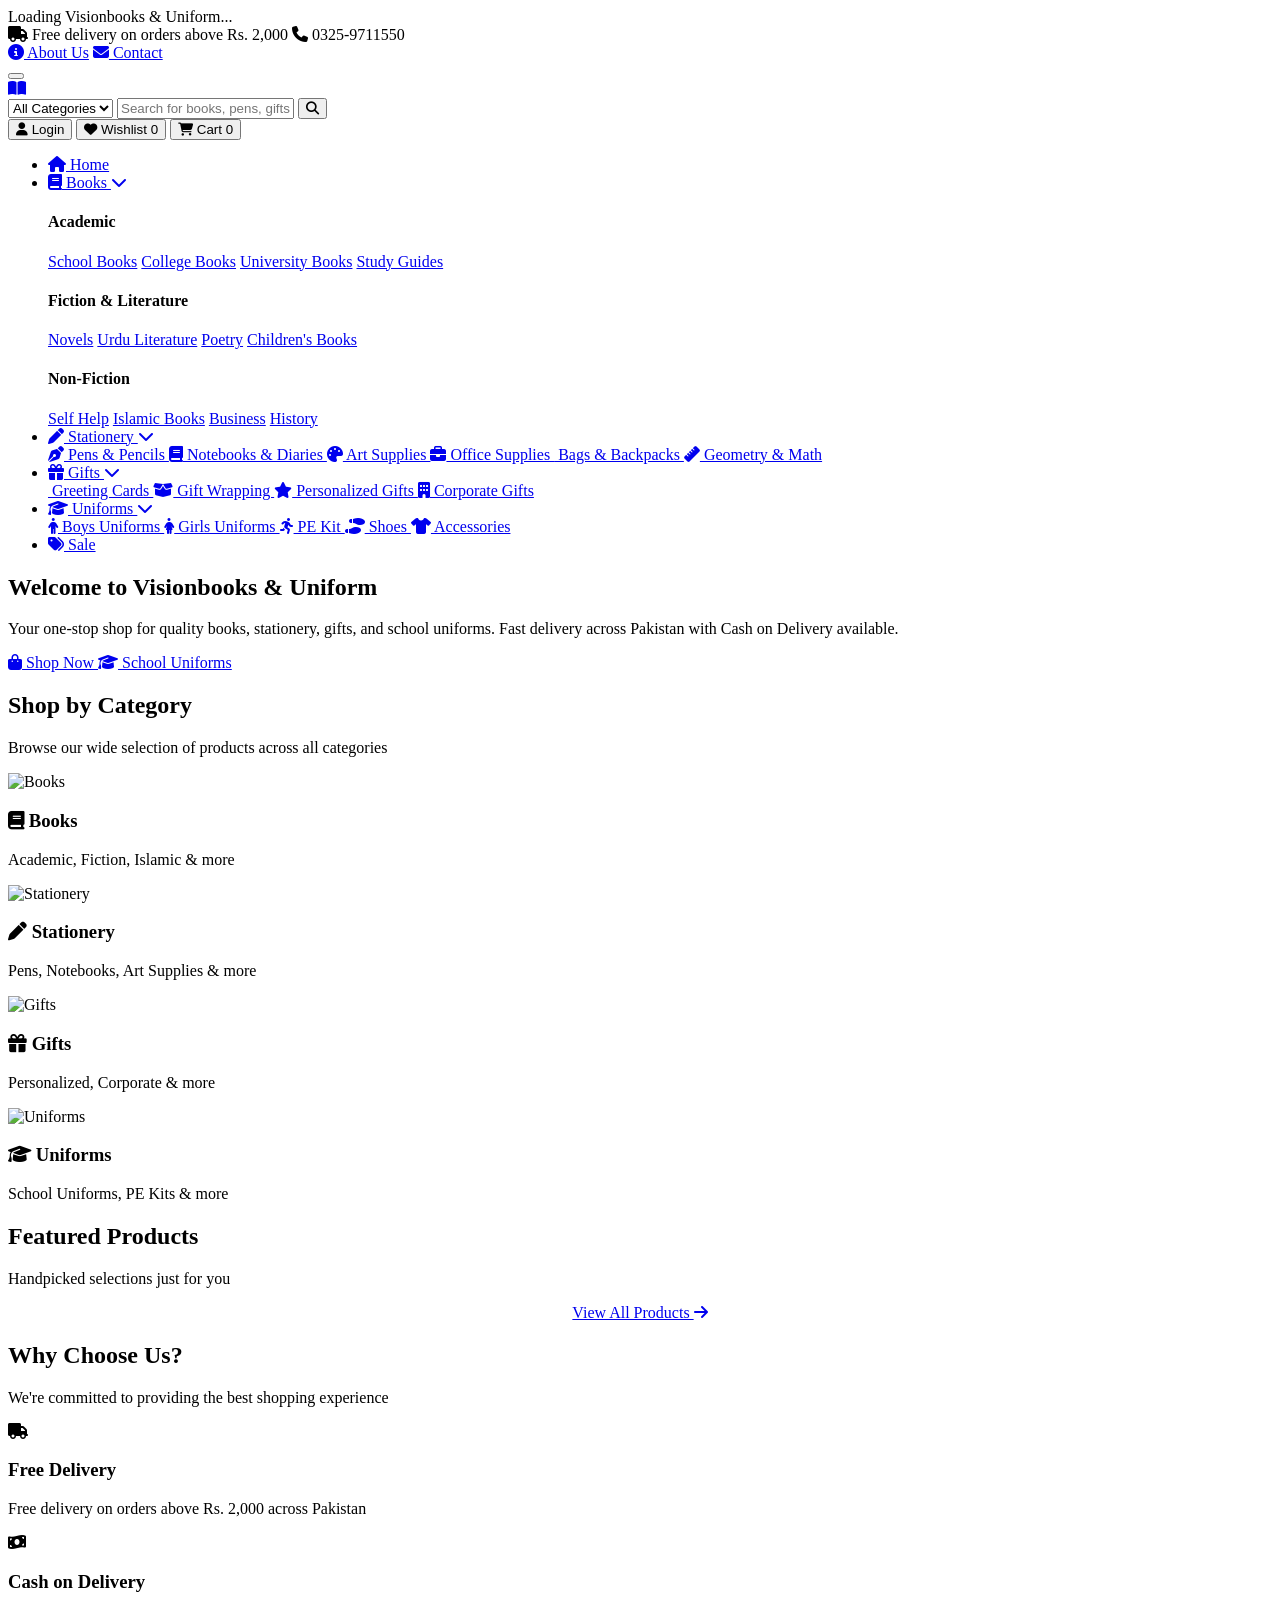
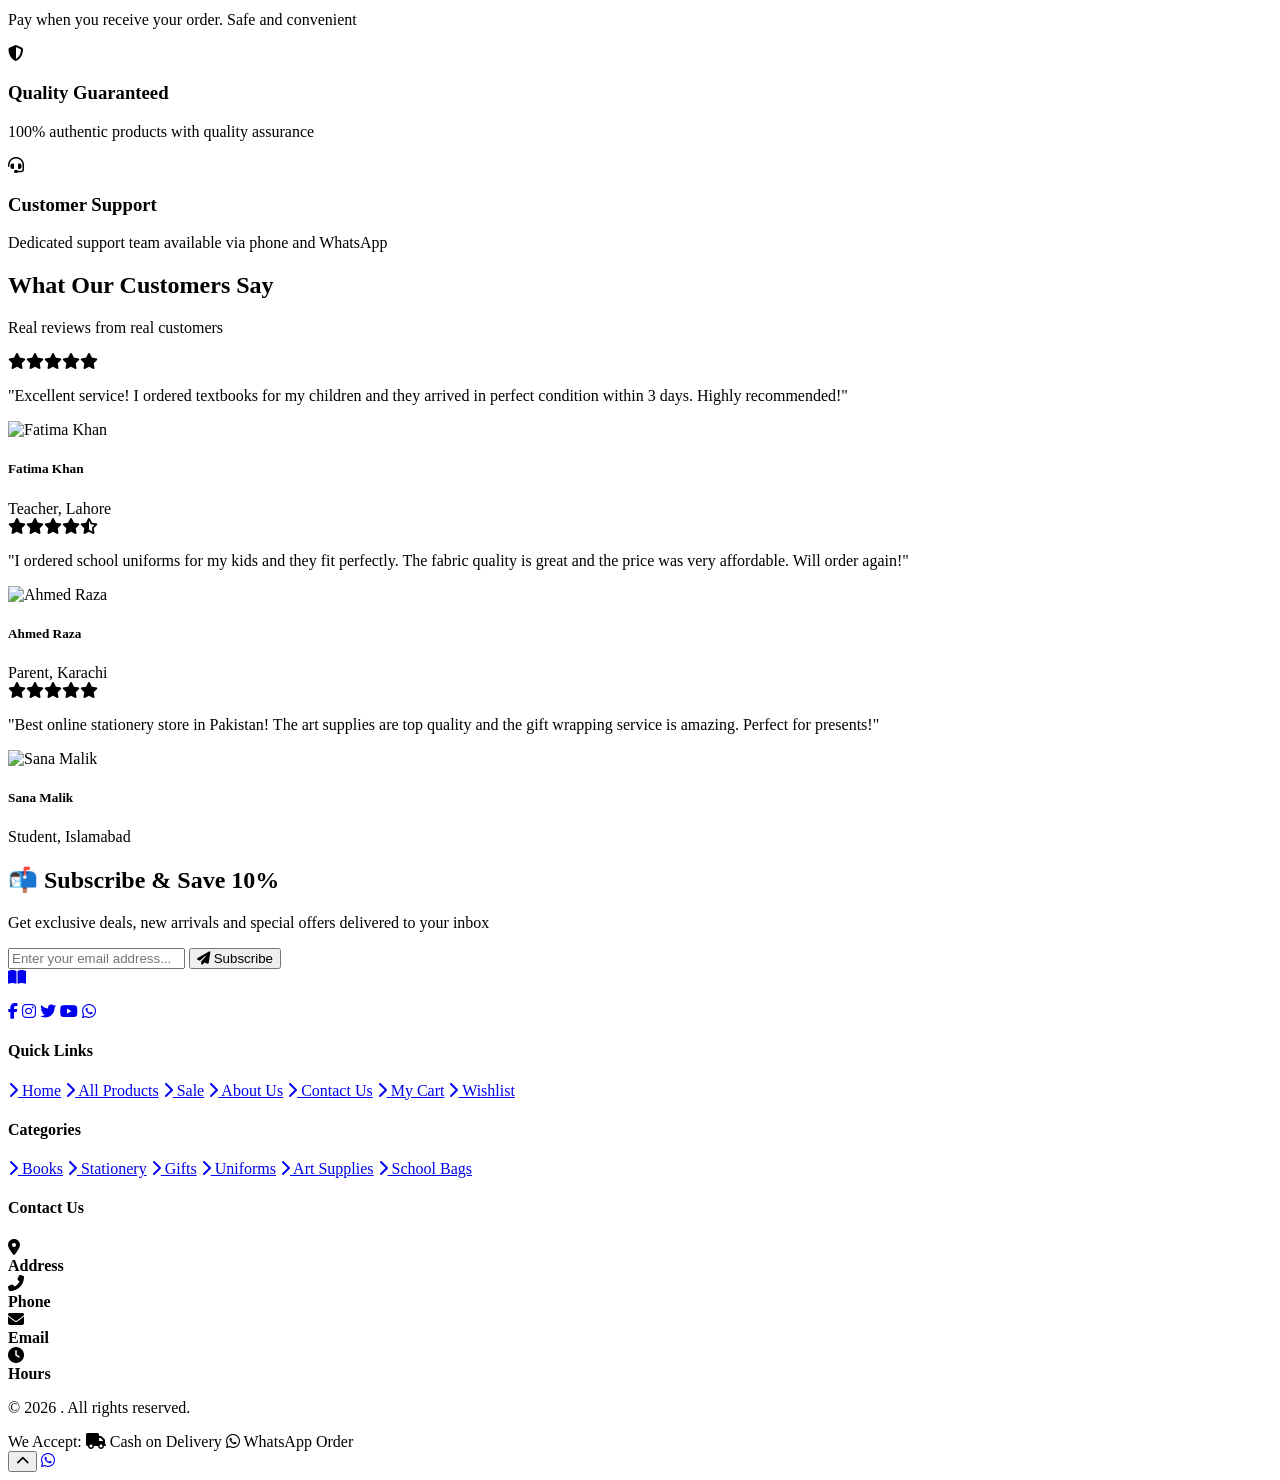
==== commit 005e136e: "Fix login button UI and dashboard redirect" ====
--- a/index.html
+++ b/index.html
@@ -1,27 +1,70 @@
 <!DOCTYPE html>
 <html lang="en">
+
 <head>
   <base href="/Vision-Books-And-Uniform-/">
   <meta charset="UTF-8">
   <meta name="viewport" content="width=device-width, initial-scale=1.0">
-  <meta name="description" content="Pakistan's premier online store for Books, Stationery, Gifts & School Uniforms. Quality products at affordable prices. Fast delivery across Pakistan.">
+  <meta name="description"
+    content="Pakistan's premier online store for Books, Stationery, Gifts & School Uniforms. Quality products at affordable prices. Fast delivery across Pakistan.">
   <meta name="keywords" content="books, stationery, gifts, uniforms, school supplies, Pakistan, online store">
   <title>Visionbooks & Uniform – Books, Stationery, Gifts & Uniforms</title>
 
   <!-- Favicon -->
-  <link rel="icon" type="image/svg+xml" href="data:image/svg+xml,<svg xmlns='http://www.w3.org/2000/svg' viewBox='0 0 100 100'><text y='.9em' font-size='90'>📚</text></svg>">
+  <link rel="icon" type="image/svg+xml"
+    href="data:image/svg+xml,<svg xmlns='http://www.w3.org/2000/svg' viewBox='0 0 100 100'><text y='.9em' font-size='90'>📚</text></svg>">
+
+  <!-- Open Graph / Facebook -->
+  <meta property="og:type" content="website">
+  <meta property="og:url" content="https://ghaniafridi2003-cmd.github.io/Vision-Books-And-Uniform-/">
+  <meta property="og:title" content="Visionbooks & Uniform – Books, Stationery, Gifts & Uniforms">
+  <meta property="og:description"
+    content="Pakistan's premier online store for Books, Stationery, Gifts & School Uniforms. Quality products at affordable prices.">
+  <meta property="og:image"
+    content="https://ghaniafridi2003-cmd.github.io/Vision-Books-And-Uniform-/images/og-image.jpg">
+
+  <!-- Twitter -->
+  <meta property="twitter:card" content="summary_large_image">
+  <meta property="twitter:url" content="https://ghaniafridi2003-cmd.github.io/Vision-Books-And-Uniform-/">
+  <meta property="twitter:title" content="Visionbooks & Uniform – Books, Stationery, Gifts & Uniforms">
+  <meta property="twitter:description"
+    content="Pakistan's premier online store for Books, Stationery, Gifts & School Uniforms. Quality products at affordable prices.">
+  <meta property="twitter:image"
+    content="https://ghaniafridi2003-cmd.github.io/Vision-Books-And-Uniform-/images/og-image.jpg">
 
   <!-- Google Fonts -->
   <link rel="preconnect" href="https://fonts.googleapis.com">
   <link rel="preconnect" href="https://fonts.gstatic.com" crossorigin>
-  <link href="https://fonts.googleapis.com/css2?family=Poppins:wght@300;400;500;600;700;800&family=Playfair+Display:wght@400;600;700&display=swap" rel="stylesheet">
+  <link
+    href="https://fonts.googleapis.com/css2?family=Poppins:wght@300;400;500;600;700;800&family=Playfair+Display:wght@400;600;700&display=swap"
+    rel="stylesheet">
 
   <!-- Font Awesome -->
   <link rel="stylesheet" href="https://cdnjs.cloudflare.com/ajax/libs/font-awesome/6.5.0/css/all.min.css">
 
   <!-- Stylesheet -->
   <link rel="stylesheet" href="css/style.css">
+
+  <!-- JSON-LD Structured Data for Google SEO -->
+  <script type="application/ld+json">
+  {
+    "@context": "https://schema.org",
+    "@type": "Organization",
+    "name": "Visionbooks & Uniform",
+    "url": "https://ghaniafridi2003-cmd.github.io/Vision-Books-And-Uniform-/",
+    "logo": "https://ghaniafridi2003-cmd.github.io/Vision-Books-And-Uniform-/images/og-image.jpg",
+    "description": "Pakistan's premier online store for Books, Stationery, Gifts & School Uniforms.",
+    "contactPoint": {
+      "@type": "ContactPoint",
+      "telephone": "0325-9711550",
+      "contactType": "customer service",
+      "areaServed": "PK",
+      "availableLanguage": ["English", "Urdu"]
+    }
+  }
+  </script>
 </head>
+
 <body>
 
   <!-- Page Loader -->
@@ -88,6 +131,10 @@
 
         <!-- Header Actions -->
         <div class="header-actions">
+          <button class="header-action-btn" id="loginBtn" onclick="window.location.href='login.html'" title="Account">
+            <i class="fas fa-user"></i>
+            <span id="loginBtnText">Login</span>
+          </button>
           <button class="header-action-btn" onclick="window.location.href='wishlist.html'" title="Wishlist">
             <i class="fas fa-heart"></i>
             <span>Wishlist</span>
@@ -224,7 +271,8 @@
     <div class="container">
       <div class="hero-content reveal">
         <h1>Welcome to <span class="hero-highlight">Visionbooks & Uniform</span></h1>
-        <p>Your one-stop shop for quality books, stationery, gifts, and school uniforms. Fast delivery across Pakistan with Cash on Delivery available.</p>
+        <p>Your one-stop shop for quality books, stationery, gifts, and school uniforms. Fast delivery across Pakistan
+          with Cash on Delivery available.</p>
         <div class="hero-buttons">
           <a href="products.html" class="btn btn-primary">
             <i class="fas fa-shopping-bag"></i> Shop Now
@@ -248,7 +296,8 @@
       <div class="category-grid">
         <div class="category-card reveal" onclick="window.location.href='products.html?cat=books'">
           <div class="category-card-image">
-            <img src="https://images.unsplash.com/photo-1512820790803-83ca734da794?w=600&q=80" alt="Books" loading="lazy">
+            <img src="https://images.unsplash.com/photo-1512820790803-83ca734da794?w=600&q=80" alt="Books"
+              loading="lazy">
           </div>
           <div class="category-card-content">
             <h3><i class="fas fa-book"></i> Books</h3>
@@ -258,7 +307,8 @@
 
         <div class="category-card reveal" onclick="window.location.href='products.html?cat=stationery'">
           <div class="category-card-image">
-            <img src="https://images.unsplash.com/photo-1513364776144-60967b0f800f?w=600&q=80" alt="Stationery" loading="lazy">
+            <img src="https://images.unsplash.com/photo-1513364776144-60967b0f800f?w=600&q=80" alt="Stationery"
+              loading="lazy">
           </div>
           <div class="category-card-content">
             <h3><i class="fas fa-pen"></i> Stationery</h3>
@@ -268,7 +318,8 @@
 
         <div class="category-card reveal" onclick="window.location.href='products.html?cat=gifts'">
           <div class="category-card-image">
-            <img src="https://images.unsplash.com/photo-1513885535751-8b9238bd345a?w=600&q=80" alt="Gifts" loading="lazy">
+            <img src="https://images.unsplash.com/photo-1513885535751-8b9238bd345a?w=600&q=80" alt="Gifts"
+              loading="lazy">
           </div>
           <div class="category-card-content">
             <h3><i class="fas fa-gift"></i> Gifts</h3>
@@ -278,7 +329,8 @@
 
         <div class="category-card reveal" onclick="window.location.href='products.html?cat=uniforms'">
           <div class="category-card-image">
-            <img src="https://images.unsplash.com/photo-1503342217505-b0a15ec3261c?w=600&q=80" alt="Uniforms" loading="lazy">
+            <img src="https://images.unsplash.com/photo-1503342217505-b0a15ec3261c?w=600&q=80" alt="Uniforms"
+              loading="lazy">
           </div>
           <div class="category-card-content">
             <h3><i class="fas fa-graduation-cap"></i> Uniforms</h3>
@@ -364,11 +416,14 @@
       <div class="testimonials-grid">
         <div class="testimonial-card reveal">
           <div class="testimonial-stars">
-            <i class="fas fa-star"></i><i class="fas fa-star"></i><i class="fas fa-star"></i><i class="fas fa-star"></i><i class="fas fa-star"></i>
-          </div>
-          <p class="testimonial-text">"Excellent service! I ordered textbooks for my children and they arrived in perfect condition within 3 days. Highly recommended!"</p>
+            <i class="fas fa-star"></i><i class="fas fa-star"></i><i class="fas fa-star"></i><i
+              class="fas fa-star"></i><i class="fas fa-star"></i>
+          </div>
+          <p class="testimonial-text">"Excellent service! I ordered textbooks for my children and they arrived in
+            perfect condition within 3 days. Highly recommended!"</p>
           <div class="testimonial-author">
-            <img src="https://images.unsplash.com/photo-1494790108377-be9c29b29330?w=100&q=80" alt="Fatima Khan" class="testimonial-avatar" loading="lazy">
+            <img src="https://images.unsplash.com/photo-1494790108377-be9c29b29330?w=100&q=80" alt="Fatima Khan"
+              class="testimonial-avatar" loading="lazy">
             <div class="testimonial-author-info">
               <h5>Fatima Khan</h5>
               <span>Teacher, Lahore</span>
@@ -378,11 +433,14 @@
 
         <div class="testimonial-card reveal">
           <div class="testimonial-stars">
-            <i class="fas fa-star"></i><i class="fas fa-star"></i><i class="fas fa-star"></i><i class="fas fa-star"></i><i class="fas fa-star-half-alt"></i>
-          </div>
-          <p class="testimonial-text">"I ordered school uniforms for my kids and they fit perfectly. The fabric quality is great and the price was very affordable. Will order again!"</p>
+            <i class="fas fa-star"></i><i class="fas fa-star"></i><i class="fas fa-star"></i><i
+              class="fas fa-star"></i><i class="fas fa-star-half-alt"></i>
+          </div>
+          <p class="testimonial-text">"I ordered school uniforms for my kids and they fit perfectly. The fabric quality
+            is great and the price was very affordable. Will order again!"</p>
           <div class="testimonial-author">
-            <img src="https://images.unsplash.com/photo-1507003211169-0a1dd7228f2d?w=100&q=80" alt="Ahmed Raza" class="testimonial-avatar" loading="lazy">
+            <img src="https://images.unsplash.com/photo-1507003211169-0a1dd7228f2d?w=100&q=80" alt="Ahmed Raza"
+              class="testimonial-avatar" loading="lazy">
             <div class="testimonial-author-info">
               <h5>Ahmed Raza</h5>
               <span>Parent, Karachi</span>
@@ -392,11 +450,14 @@
 
         <div class="testimonial-card reveal">
           <div class="testimonial-stars">
-            <i class="fas fa-star"></i><i class="fas fa-star"></i><i class="fas fa-star"></i><i class="fas fa-star"></i><i class="fas fa-star"></i>
-          </div>
-          <p class="testimonial-text">"Best online stationery store in Pakistan! The art supplies are top quality and the gift wrapping service is amazing. Perfect for presents!"</p>
+            <i class="fas fa-star"></i><i class="fas fa-star"></i><i class="fas fa-star"></i><i
+              class="fas fa-star"></i><i class="fas fa-star"></i>
+          </div>
+          <p class="testimonial-text">"Best online stationery store in Pakistan! The art supplies are top quality and
+            the gift wrapping service is amazing. Perfect for presents!"</p>
           <div class="testimonial-author">
-            <img src="https://images.unsplash.com/photo-1438761681033-6461ffad8d80?w=100&q=80" alt="Sana Malik" class="testimonial-avatar" loading="lazy">
+            <img src="https://images.unsplash.com/photo-1438761681033-6461ffad8d80?w=100&q=80" alt="Sana Malik"
+              class="testimonial-avatar" loading="lazy">
             <div class="testimonial-author-info">
               <h5>Sana Malik</h5>
               <span>Student, Islamabad</span>
@@ -531,16 +592,18 @@
   </a>
 
   <!-- Scripts -->
-  <script src="https://cdn.jsdelivr.net/npm/@supabase/supabase-js"></script>
+
+  <script src="js/env.js"></script>
   <script src="js/config.js"></script>
-  <script src="js/supabase-client.js"></script>
+  <script type="module" src="js/firebase-client.js"></script>
+  <script type="module" src="js/auth.js"></script>
   <script src="js/products.js"></script>
   <script src="js/cart.js"></script>
   <script src="js/wishlist.js"></script>
   <script src="js/utils.js"></script>
   <script>
     // Initialize homepage
-    document.addEventListener('DOMContentLoaded', async function() {
+    document.addEventListener('DOMContentLoaded', async function () {
       // Update page with config data
       document.getElementById('storeName').textContent = CONFIG.store.name;
       document.getElementById('storeTagline').textContent = CONFIG.store.tagline;
@@ -554,10 +617,10 @@
       document.getElementById('footerHoursWeekdays').textContent = CONFIG.store.hours.weekdays;
       document.getElementById('footerHoursWeekend').textContent = CONFIG.store.hours.weekend;
       document.getElementById('footerCopyright').textContent = CONFIG.store.name;
-      
+
       // Update announcement marquee
       document.getElementById('announcementMarquee').textContent = CONFIG.announcements.join(' | ');
-      
+
       // Update social links
       document.getElementById('facebookLink').href = CONFIG.social.facebook;
       document.getElementById('instagramLink').href = CONFIG.social.instagram;
@@ -568,9 +631,17 @@
 
       // Load featured products from Supabase
       try {
+        const container = document.getElementById('featuredProducts');
+        // Set initial loading state
+        container.innerHTML = `
+          <div class="loader-overlay">
+            <div class="loader-icon"><i class="fas fa-circle-notch"></i></div>
+            <p>Fetching amazing products...</p>
+          </div>
+        `;
+
         const featuredProducts = await loadAllProducts();
         const featured = featuredProducts.filter(p => p.featured).slice(0, 8);
-        const container = document.getElementById('featuredProducts');
         container.innerHTML = featured.map(p => generateProductCard(p)).join('');
       } catch (error) {
         console.error('Error loading products:', error);
@@ -583,4 +654,5 @@
   </script>
 
 </body>
+
 </html>
--- a/css/style.css
+++ b/css/style.css
@@ -1758,3 +1758,41 @@
     top: var(--space-md);
   }
 }
+/* ================================
+   SKELETON LOADERS
+   ================================ */
+.skeleton {
+  background: linear-gradient(90deg, var(--gray-200) 25%, var(--gray-100) 50%, var(--gray-200) 75%);
+  background-size: 200% 100%;
+  animation: skeleton-loading 1.5s infinite;
+  border-radius: var(--border-radius);
+}
+
+@keyframes skeleton-loading {
+  0% { background-position: 200% 0; }
+  100% { background-position: -200% 0; }
+}
+
+.skeleton-card {
+  height: 400px;
+  width: 100%;
+  border-radius: var(--border-radius-lg);
+  margin-bottom: var(--space-lg);
+}
+
+.loader-overlay {
+  display: flex;
+  flex-direction: column;
+  align-items: center;
+  justify-content: center;
+  padding: var(--space-3xl) 0;
+  width: 100%;
+  grid-column: 1 / -1;
+}
+
+.loader-icon {
+  font-size: 3rem;
+  color: var(--accent);
+  margin-bottom: var(--space-md);
+  animation: spin 1s linear infinite;
+}
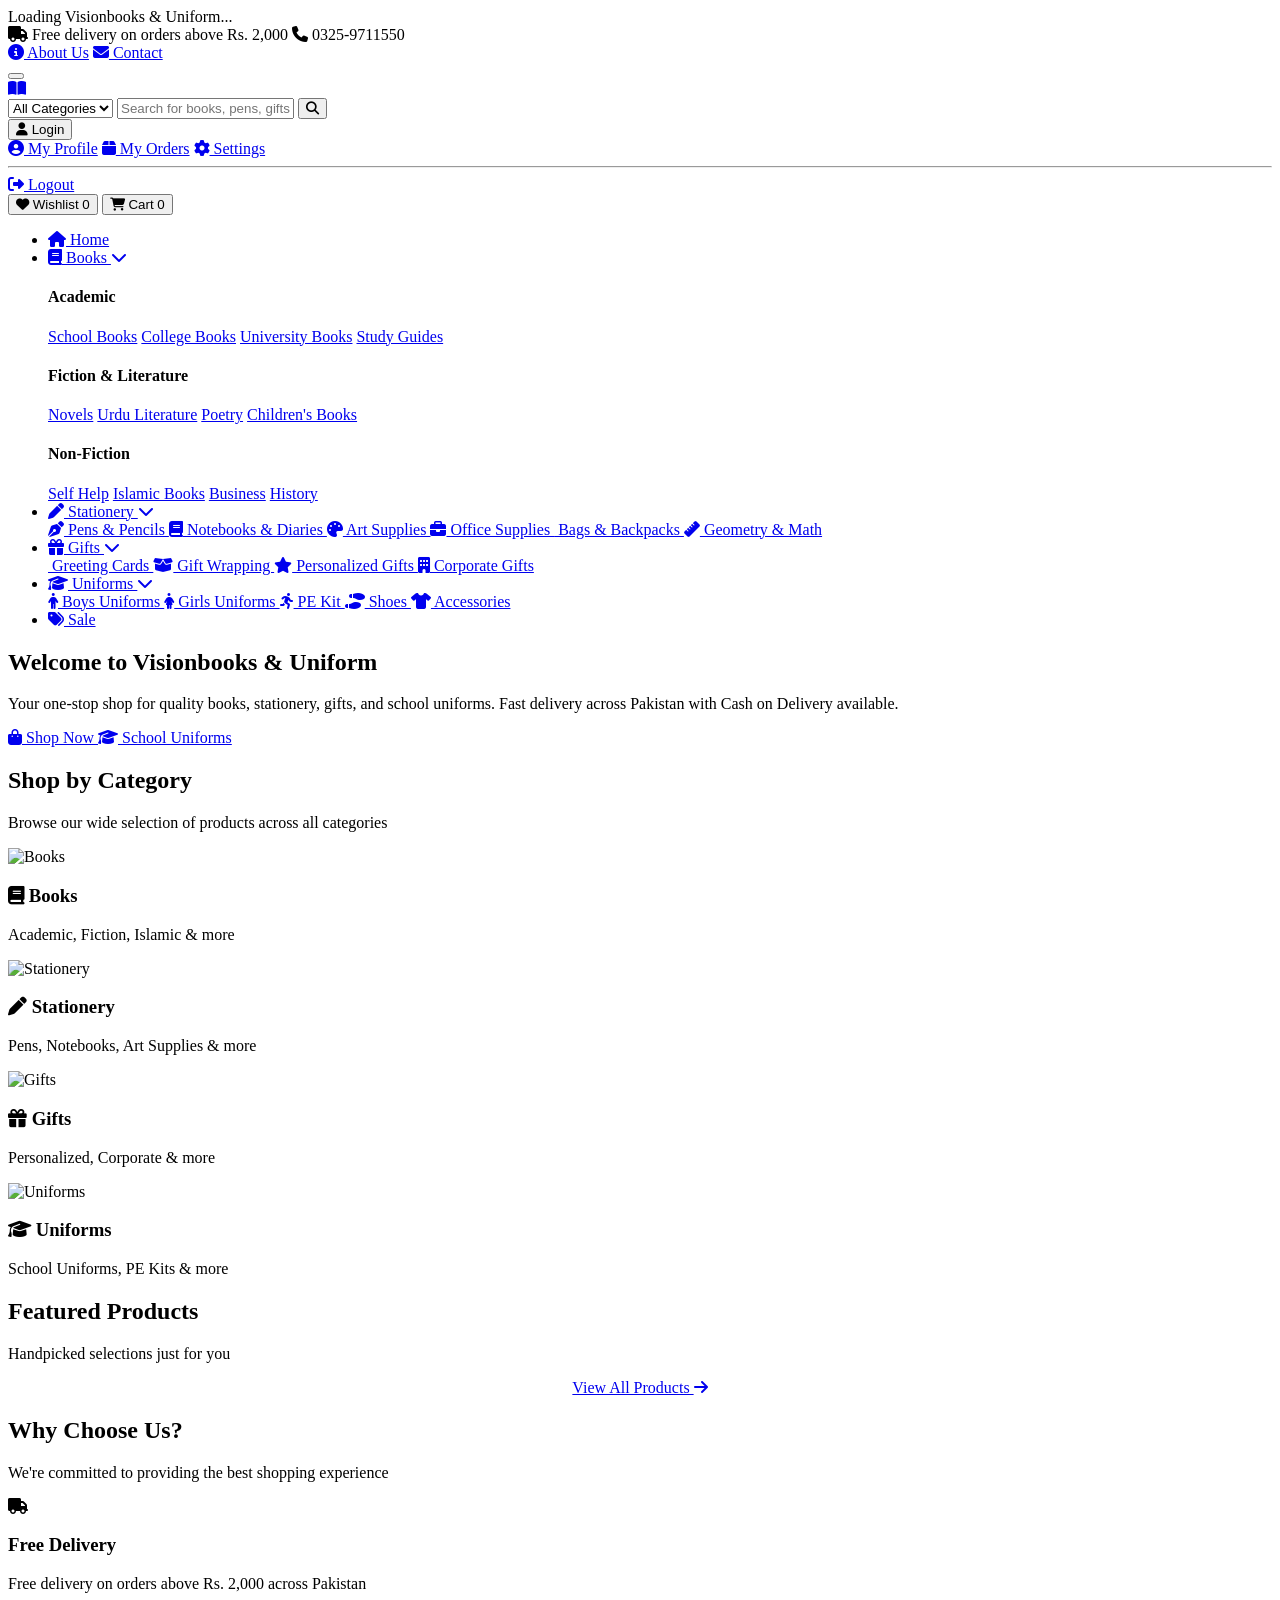
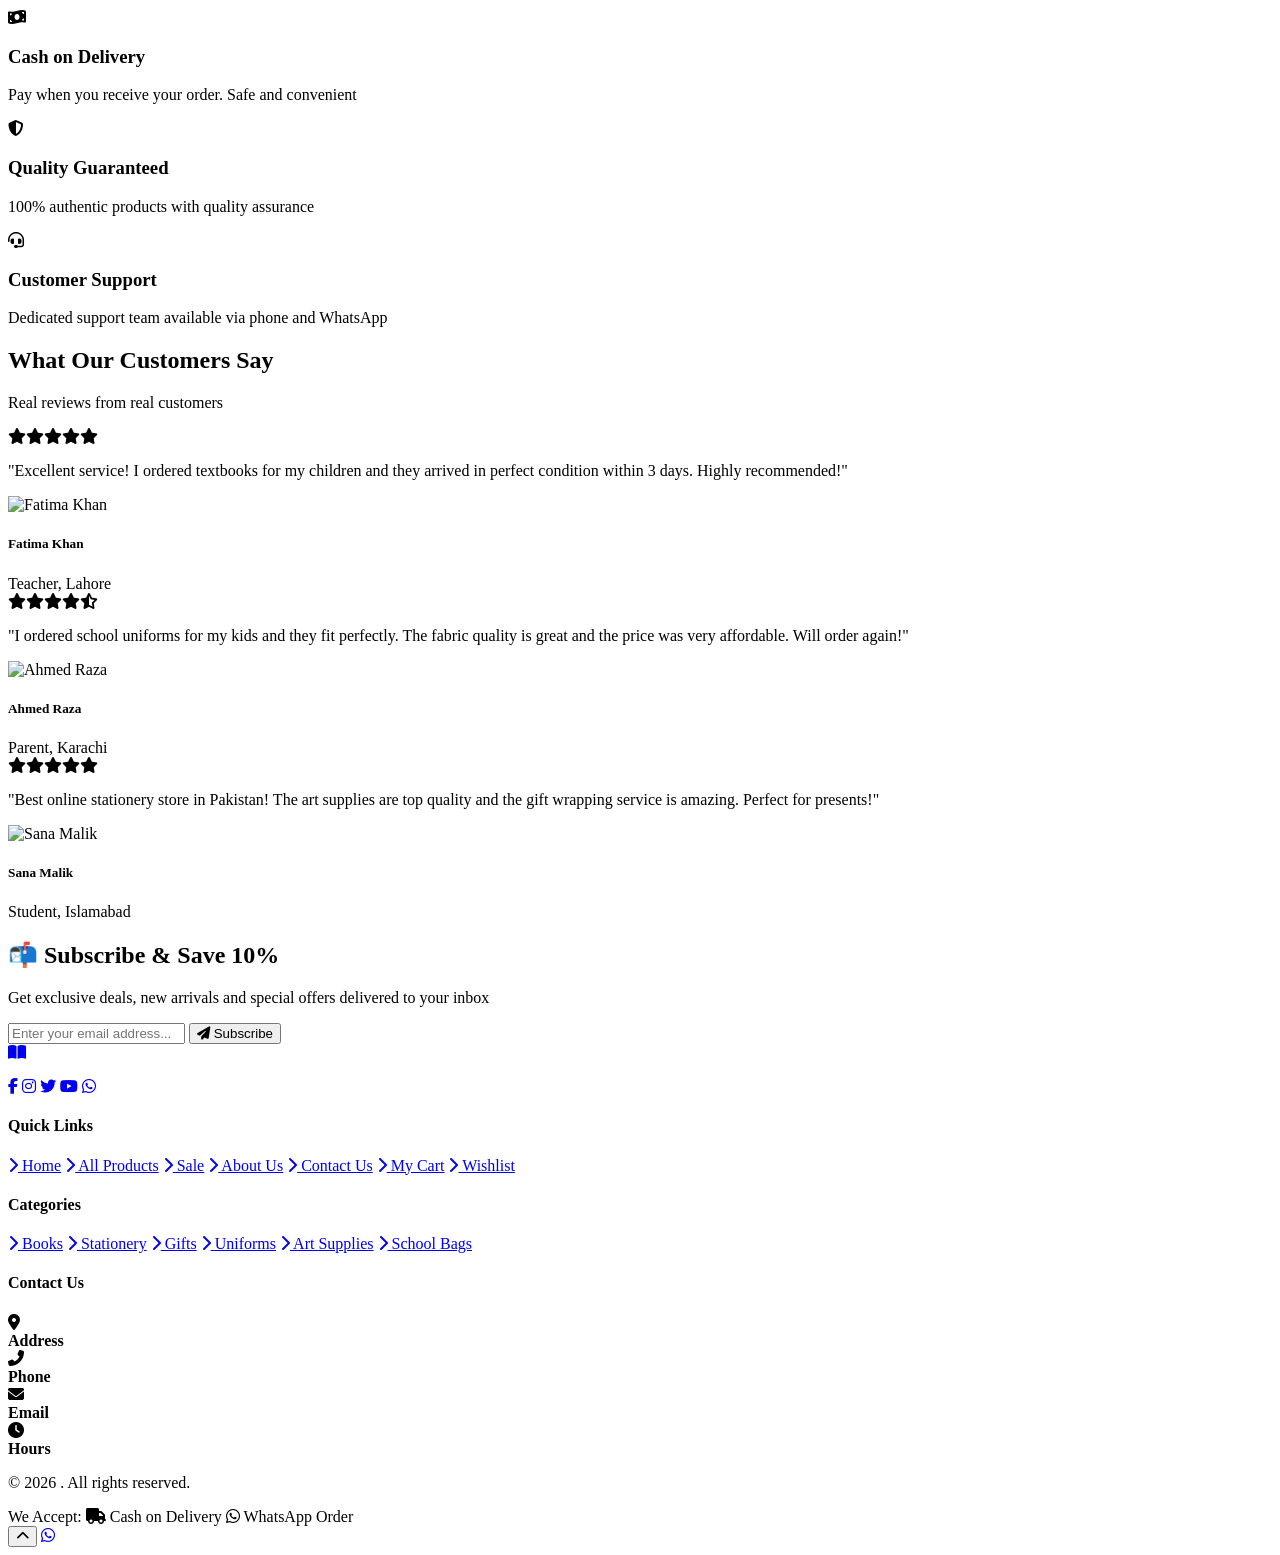
==== commit 58a7fe1e: "Professionalize Vision Shop: standardize Firebase, implement dynamic settings and user management, e" ====
--- a/index.html
+++ b/index.html
@@ -131,10 +131,19 @@
 
         <!-- Header Actions -->
         <div class="header-actions">
-          <button class="header-action-btn" id="loginBtn" onclick="window.location.href='login.html'" title="Account">
-            <i class="fas fa-user"></i>
-            <span id="loginBtnText">Login</span>
-          </button>
+          <div class="account-dropdown-container">
+            <button class="header-action-btn" id="loginBtn" onclick="window.location.href='login.html'" title="Account">
+              <i class="fas fa-user"></i>
+              <span id="loginBtnText">Login</span>
+            </button>
+            <div class="account-dropdown" id="accountDropdown">
+              <a href="my-account.html"><i class="fas fa-user-circle"></i> My Profile</a>
+              <a href="my-account.html?tab=orders"><i class="fas fa-box"></i> My Orders</a>
+              <a href="my-account.html?tab=settings"><i class="fas fa-cog"></i> Settings</a>
+              <hr>
+              <a href="#" onclick="window.logOutUser(); return false;"><i class="fas fa-sign-out-alt"></i> Logout</a>
+            </div>
+          </div>
           <button class="header-action-btn" onclick="window.location.href='wishlist.html'" title="Wishlist">
             <i class="fas fa-heart"></i>
             <span>Wishlist</span>
@@ -629,7 +638,7 @@
       document.getElementById('whatsappLink').href = CONFIG.social.whatsapp;
       document.getElementById('whatsappFloatBtn').href = CONFIG.social.whatsapp;
 
-      // Load featured products from Supabase
+      // Load featured products from Firebase
       try {
         const container = document.getElementById('featuredProducts');
         // Set initial loading state
--- a/css/style.css
+++ b/css/style.css
@@ -1796,3 +1796,448 @@
   margin-bottom: var(--space-md);
   animation: spin 1s linear infinite;
 }
+
+/* ================================
+   ACCOUNT DROPDOWN (Header)
+   ================================ */
+.account-dropdown-container {
+  position: relative;
+}
+
+.account-dropdown {
+  position: absolute;
+  top: calc(100% + 8px);
+  right: 0;
+  background: var(--white);
+  min-width: 200px;
+  border-radius: var(--border-radius);
+  box-shadow: var(--shadow-lg);
+  opacity: 0;
+  visibility: hidden;
+  transform: translateY(-10px);
+  transition: all var(--transition);
+  z-index: var(--z-dropdown);
+  padding: var(--space-sm);
+}
+
+.account-dropdown-container:hover .account-dropdown,
+.account-dropdown-container:focus-within .account-dropdown {
+  opacity: 1;
+  visibility: visible;
+  transform: translateY(0);
+}
+
+.account-dropdown a {
+  display: flex;
+  align-items: center;
+  gap: var(--space-sm);
+  padding: 0.75rem var(--space-md);
+  color: var(--primary);
+  border-radius: var(--border-radius-sm);
+  transition: all var(--transition-fast);
+  text-decoration: none;
+  font-size: var(--text-sm);
+}
+
+.account-dropdown a:hover {
+  background: var(--gray-100);
+  color: var(--accent);
+}
+
+.account-dropdown a i {
+  width: 18px;
+  text-align: center;
+}
+
+.account-dropdown hr {
+  border: none;
+  border-top: 1px solid var(--gray-200);
+  margin: var(--space-sm) 0;
+}
+
+/* ================================
+   MY ACCOUNT PAGE
+   ================================ */
+.account-page {
+  padding: var(--space-2xl) 0;
+  min-height: calc(100vh - 200px);
+}
+
+.account-header {
+  margin-bottom: var(--space-2xl);
+}
+
+.account-header h1 {
+  font-family: var(--font-heading);
+  font-size: var(--text-4xl);
+  color: var(--primary);
+  margin-bottom: var(--space-sm);
+}
+
+.account-header p {
+  color: var(--gray-600);
+}
+
+.account-grid {
+  display: grid;
+  grid-template-columns: 250px 1fr;
+  gap: var(--space-2xl);
+}
+
+@media (max-width: 992px) {
+  .account-grid {
+    grid-template-columns: 1fr;
+  }
+}
+
+/* Account Sidebar */
+.account-sidebar {
+  background: var(--white);
+  border-radius: var(--border-radius-lg);
+  padding: var(--space-lg);
+  box-shadow: var(--shadow);
+  height: fit-content;
+}
+
+.account-user {
+  text-align: center;
+  padding-bottom: var(--space-lg);
+  border-bottom: 1px solid var(--gray-200);
+  margin-bottom: var(--space-lg);
+}
+
+.account-avatar {
+  width: 80px;
+  height: 80px;
+  border-radius: 50%;
+  background: var(--gray-200);
+  display: flex;
+  align-items: center;
+  justify-content: center;
+  margin: 0 auto var(--space-md);
+  font-size: 2rem;
+  color: var(--gray-500);
+}
+
+.account-user h3 {
+  font-size: var(--text-lg);
+  color: var(--primary);
+  margin-bottom: var(--space-xs);
+}
+
+.account-user p {
+  font-size: var(--text-sm);
+  color: var(--gray-500);
+}
+
+.account-nav {
+  display: flex;
+  flex-direction: column;
+  gap: var(--space-xs);
+}
+
+.account-nav-btn {
+  display: flex;
+  align-items: center;
+  gap: var(--space-sm);
+  padding: var(--space-md);
+  background: transparent;
+  border: none;
+  border-radius: var(--border-radius);
+  color: var(--gray-600);
+  font-size: var(--text-base);
+  cursor: pointer;
+  transition: all var(--transition-fast);
+  text-align: left;
+  width: 100%;
+}
+
+.account-nav-btn:hover {
+  background: var(--gray-100);
+  color: var(--primary);
+}
+
+.account-nav-btn.active {
+  background: var(--primary);
+  color: var(--white);
+}
+
+.account-nav-btn i {
+  width: 20px;
+}
+
+/* Account Content */
+.account-content {
+  background: var(--white);
+  border-radius: var(--border-radius-lg);
+  padding: var(--space-2xl);
+  box-shadow: var(--shadow);
+}
+
+.account-section {
+  display: none;
+}
+
+.account-section.active {
+  display: block;
+}
+
+.account-section h2 {
+  font-family: var(--font-heading);
+  font-size: var(--text-2xl);
+  color: var(--primary);
+  margin-bottom: var(--space-lg);
+  padding-bottom: var(--space-md);
+  border-bottom: 1px solid var(--gray-200);
+}
+
+/* Profile Form */
+.profile-form {
+  display: grid;
+  gap: var(--space-lg);
+}
+
+.form-row {
+  display: grid;
+  grid-template-columns: repeat(2, 1fr);
+  gap: var(--space-lg);
+}
+
+@media (max-width: 576px) {
+  .form-row {
+    grid-template-columns: 1fr;
+  }
+}
+
+.form-group {
+  display: flex;
+  flex-direction: column;
+  gap: var(--space-xs);
+}
+
+.form-group label {
+  font-size: var(--text-sm);
+  font-weight: 600;
+  color: var(--gray-700);
+}
+
+.form-group input,
+.form-group select,
+.form-group textarea {
+  padding: var(--space-md);
+  border: 1px solid var(--gray-300);
+  border-radius: var(--border-radius);
+  font-size: var(--text-base);
+  font-family: var(--font-body);
+  transition: all var(--transition-fast);
+}
+
+.form-group input:focus,
+.form-group select:focus,
+.form-group textarea:focus {
+  outline: none;
+  border-color: var(--primary);
+  box-shadow: 0 0 0 3px rgba(26,60,94,0.1);
+}
+
+.form-group input:disabled {
+  background: var(--gray-100);
+  cursor: not-allowed;
+}
+
+/* Orders List */
+.orders-list {
+  display: flex;
+  flex-direction: column;
+  gap: var(--space-lg);
+}
+
+.order-card {
+  border: 1px solid var(--gray-200);
+  border-radius: var(--border-radius);
+  overflow: hidden;
+}
+
+.order-header {
+  display: flex;
+  justify-content: space-between;
+  align-items: center;
+  padding: var(--space-md) var(--space-lg);
+  background: var(--gray-100);
+  flex-wrap: wrap;
+  gap: var(--space-md);
+}
+
+.order-id {
+  font-weight: 600;
+  color: var(--primary);
+}
+
+.order-date {
+  font-size: var(--text-sm);
+  color: var(--gray-500);
+}
+
+.order-status {
+  padding: var(--space-xs) var(--space-md);
+  border-radius: var(--border-radius-sm);
+  font-size: var(--text-sm);
+  font-weight: 600;
+}
+
+.order-status.pending {
+  background: rgba(212,137,63,0.1);
+  color: var(--warning);
+}
+
+.order-status.processing {
+  background: rgba(45,84,117,0.1);
+  color: var(--info);
+}
+
+.order-status.shipped {
+  background: rgba(45,122,79,0.1);
+  color: var(--success);
+}
+
+.order-status.delivered {
+  background: rgba(45,122,79,0.15);
+  color: var(--success);
+}
+
+.order-status.cancelled {
+  background: rgba(196,69,54,0.1);
+  color: var(--error);
+}
+
+.order-items {
+  padding: var(--space-lg);
+}
+
+.order-item {
+  display: flex;
+  gap: var(--space-md);
+  padding: var(--space-md) 0;
+  border-bottom: 1px solid var(--gray-200);
+}
+
+.order-item:last-child {
+  border-bottom: none;
+}
+
+.order-item-image {
+  width: 60px;
+  height: 60px;
+  border-radius: var(--border-radius-sm);
+  background: var(--gray-200);
+  object-fit: cover;
+}
+
+.order-item-details {
+  flex: 1;
+}
+
+.order-item-name {
+  font-weight: 600;
+  color: var(--primary);
+  margin-bottom: var(--space-xs);
+}
+
+.order-item-qty {
+  font-size: var(--text-sm);
+  color: var(--gray-500);
+}
+
+.order-item-price {
+  font-weight: 600;
+  color: var(--primary);
+}
+
+.order-footer {
+  display: flex;
+  justify-content: space-between;
+  align-items: center;
+  padding: var(--space-md) var(--space-lg);
+  border-top: 1px solid var(--gray-200);
+  background: var(--gray-50);
+}
+
+.order-total-label {
+  font-size: var(--text-sm);
+  color: var(--gray-500);
+}
+
+.order-total {
+  font-size: var(--text-xl);
+  font-weight: 700;
+  color: var(--primary);
+}
+
+/* Settings Section */
+.settings-section {
+  margin-bottom: var(--space-2xl);
+}
+
+.settings-section h3 {
+  font-size: var(--text-lg);
+  color: var(--primary);
+  margin-bottom: var(--space-lg);
+}
+
+.settings-item {
+  display: flex;
+  justify-content: space-between;
+  align-items: center;
+  padding: var(--space-lg);
+  border: 1px solid var(--gray-200);
+  border-radius: var(--border-radius);
+  margin-bottom: var(--space-md);
+}
+
+.settings-item-info h4 {
+  font-size: var(--text-base);
+  color: var(--primary);
+  margin-bottom: var(--space-xs);
+}
+
+.settings-item-info p {
+  font-size: var(--text-sm);
+  color: var(--gray-500);
+}
+
+.settings-item-action .btn {
+  padding: var(--space-sm) var(--space-lg);
+}
+
+.btn-danger {
+  background: var(--error);
+  color: var(--white);
+  border: none;
+}
+
+.btn-danger:hover {
+  background: #a33a2d;
+}
+
+/* Empty State */
+.empty-state {
+  text-align: center;
+  padding: var(--space-3xl);
+}
+
+.empty-state i {
+  font-size: 4rem;
+  color: var(--gray-300);
+  margin-bottom: var(--space-lg);
+}
+
+.empty-state h3 {
+  font-size: var(--text-xl);
+  color: var(--primary);
+  margin-bottom: var(--space-sm);
+}
+
+.empty-state p {
+  color: var(--gray-500);
+  margin-bottom: var(--space-lg);
+}
